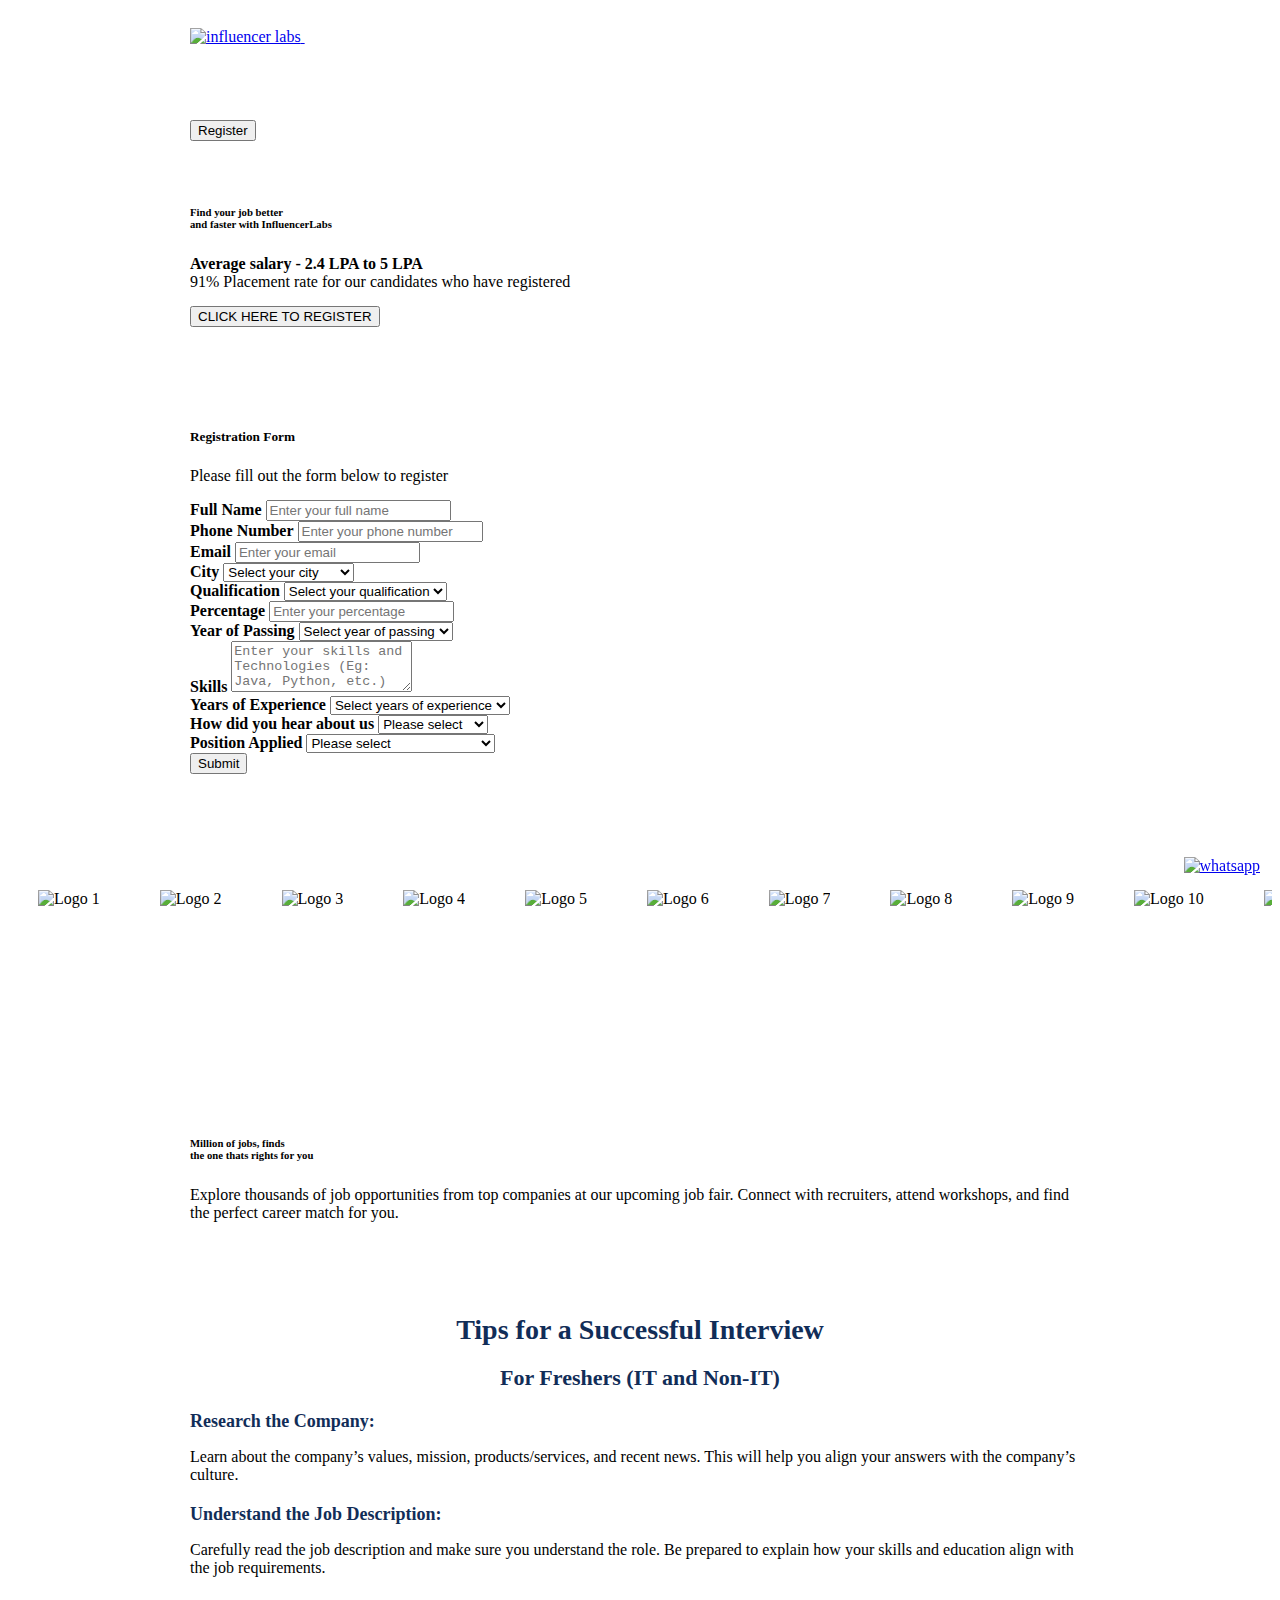
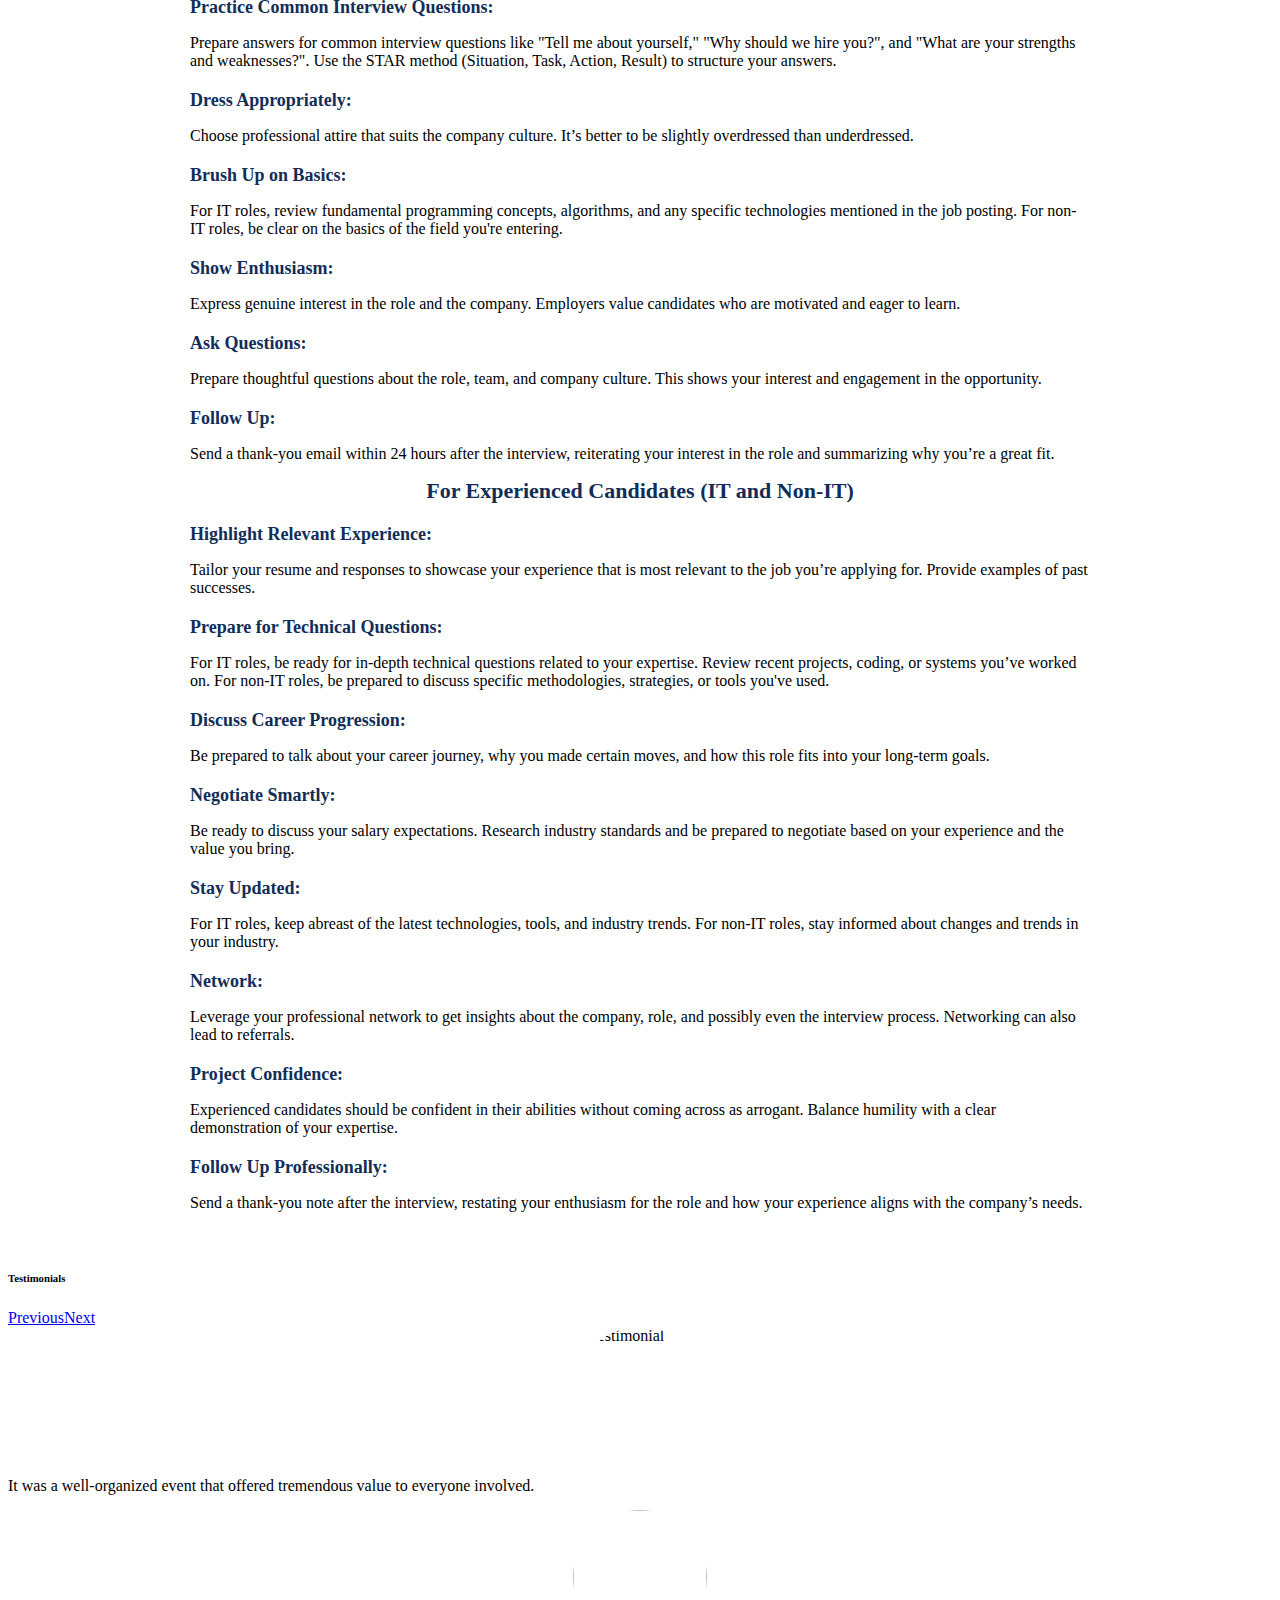
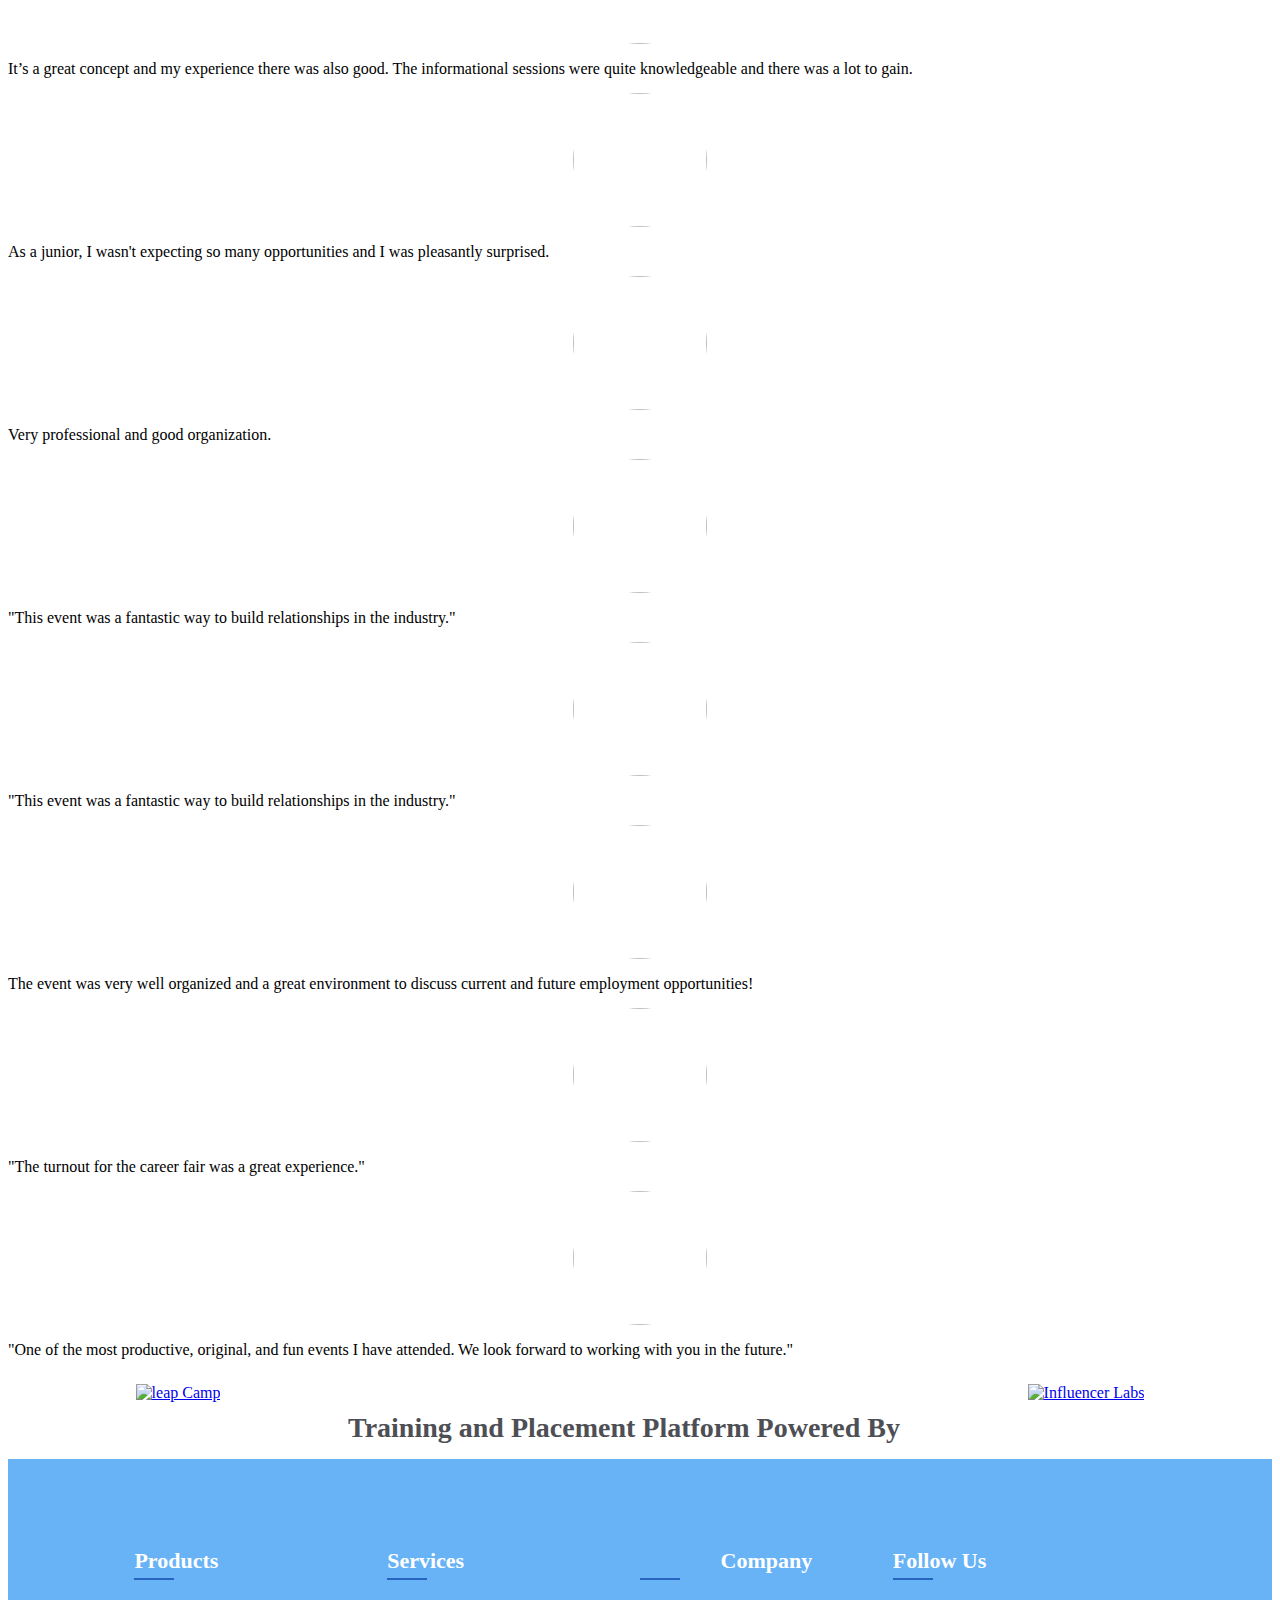
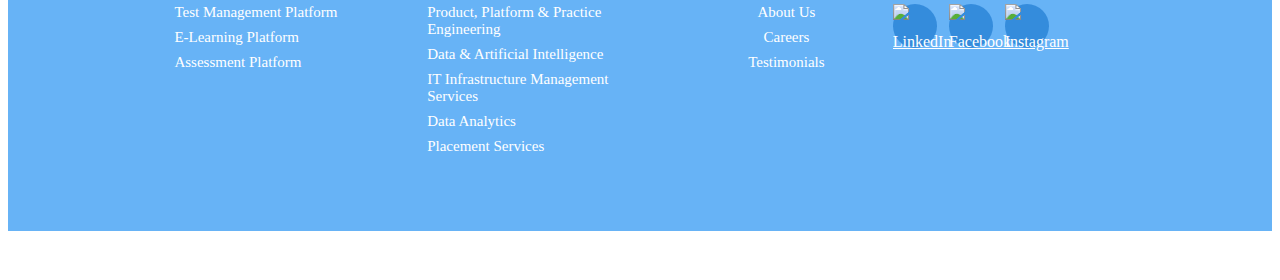
==== public/index.html @ f3514b25 "third" ====
<!DOCTYPE html>
<html lang="en-US" dir="ltr">

<head>
  <meta charset="utf-8">
  <meta http-equiv="X-UA-Compatible" content="IE=edge">
  <meta name="viewport" content="width=device-width, initial-scale=1">


  <!-- ===============================================-->
  <!--    Document Title-->
  <!-- ===============================================-->
  <title>Jobs-Recruitment | Jobs-Search | Job-Vacancies | Bangalore | Karnataka | Hyderabad | Chennai | Kerala | India | IT & Non IT jobs | Freshers | Experience | C2H | Contract | Full time | Permanent | Government</title>


  
  <!--    Favicons-->
  <!-- ===============================================-->
  <link rel="apple-touch-icon" sizes="180x180" href="assets/img/IL.png">
  <link rel="icon" type="image/png" sizes="32x32" href="assets/img/IL.png">
  <link rel="icon" type="image/png" sizes="16x16" href="assets/img/IL.png">
  <link rel="shortcut icon" type="image/x-icon" href="assets/img/IL.png">
  <link rel="manifest" href="assets/img/favicons/manifest.json">
  <meta name="msapplication-TileImage" content="assets/img/favicons/mstile-150x150.png">
  <meta name="theme-color" content="#ffffff">


  
  <!--    Stylesheets-->
  <!-- ===============================================-->
  <link href="assets/css/theme.css" rel="stylesheet" />

  <style>
    .logo-small {
      height: 40px;
      max-width: 100%;
      object-fit: contain;
      text-align: center;
      align-items: center;

    }

    .logo-large {
      height: 70px;
      max-width: 100%;
      object-fit: contain;

    }

    .sticky-top {
      position: sticky;
      top: 0;
      z-index: 1020;
      background-color: #fff;
      /* or any color that matches your design */
      /* box-shadow: 0 2px 4px rgba(0, 0, 0, .1); */
      /* optional: adds a subtle shadow */
    }

    /* Optional: Add a transition for smooth color change on scroll */
    .sticky-top.scrolled {
      background-color: white;
      /* slightly transparent white */
      transition: background-color 200ms linear;
    }

    h1 {
      color: #112d58;
      font-size: 28px;
      font-weight: bold;
    }

    h3 {
      color: #112d58;
      font-size: 18px;
      font-weight: bold;
      margin-top: 20px;
      margin-bottom: 10px;
    }

    p {
      margin-bottom: 15px;
    }

    .container {
      max-width: 900px;
      margin: 0 auto;
      padding: 20px;
    }

    .form-label {
      font-weight: bold;
    }

    .card-span-img {
      width: 134px;
      height: 134px;
      overflow: hidden;
      border-radius: 50%;
      margin: 0 auto;
    }

    .testimonial-img {
      width: 100%;
      height: 100%;
      object-fit: cover;
    }

    /* CLIENT LOGO*/
  
.clientLogo-container {
  overflow: hidden;
  white-space: nowrap;
  width: 100%;
  background-color: #fff;
  display: flex;
  align-items: center;
  text-align: center;
  position: relative;
}

.clientLogo-wrapper {
  display: flex;
  width: auto;
  animation: scroll 100s linear infinite;
}

.clientLogo {
  display: flex;
  align-items: center;
  justify-content: center;
  padding: 30px;
  flex-shrink: 0;
  height: 150px; /* Set a fixed height for all logo containers */
}

.clientLogo img {
  max-width: 150px;
  max-height: 100px; /* Limit the height of the logo images */
  width: auto;
  height: auto;
  object-fit: contain; /* Ensure the entire logo is visible without distortion */
}

@keyframes scroll {
  from {
    transform: translateX(0%);
  }
  to {
    transform: translateX(-100%);
  }
}


  .card-span-img {
    height: 134px;
    width: 134px;
    overflow: hidden;
  }

    .card-span-img img {
      width: 100%;
      height: 100%;
      object-fit: cover;
    }
    footer {
  display: flex;
  flex-wrap: wrap;
  margin-top: auto;
  background-color: #67b3f6;
  padding: 60px 10%;
}

ul {
  list-style: none;
}

.footer-col {
  width: 25%;
}

.footer-col h4 {
  position: relative;
  margin-bottom: 30px;
  font-weight: 500px;
  font-size: 22px;
  color: white;
  text-transform: capitalize;
}

.footer-col h4::before {
  content: "";
  position: absolute;
  left: 0;
  bottom: -6px;
  background-color: #2764c0;
  height: 2px;
  width: 40px;
}

ul li:not(:last-child) {
  margin-bottom: 8px;
}

ul li a {
  display: block;
  font-size: 15px;
  text-transform: capitalize;
  color: white;
  text-decoration: none;
  transition: 0.4s;
}

ul li {
  display: block;
  font-size: 15px;
  text-transform: capitalize;
  color: white;
  text-decoration: none;
  transition: 0.4s;
}

ul li a:hover {
  color: white;
  padding-left: 2px;
}

.links a {
  display: inline-block;
  height: 44px;
  width: 44px;
  color: white;
  background-color: rgba(40, 130, 214, 0.8);
  margin: 0 8px 8px 0;
  text-align: center;
  line-height: 44px;
  border-radius: 50%;
  transition: 0.4s;
}

.links a:hover {
  color: #4d4f55;
  background-color: white;
}

@media (max-width: 740px) {
  .footer-col {
    width: 50%;
    margin-bottom: 30px;
    text-align: center;
  }

  .footer-col h4::before {
    all: unset;
  }
}

@media (max-width: 555px) {
  .footer-col {
    width: 100%;
  }
}

.logimg {
  display: flex;
  justify-content: space-evenly;
  flex-wrap: wrap;
  background-color: #ffffff;
  padding-top: 10px;
  padding-bottom: 0px;
  margin: 0px;
}
.logimg p {
  font-size: 28px;
  color: #4d4f55;
  font-family: "Dancing Script", cursive;
  font-weight: 700;
  flex-shrink: 3;
}
.copyrig {
  text-align: center;
  background-color: #67b3f6;
  margin-bottom: 0px;
}
    .wasapp {
      position: fixed;
      bottom: 25px;
      right: 20px;
      cursor: pointer;

    }

    @keyframes scroll {
      from {
        transform: translateX(10%);
      }

      to {
        transform: translateX(-100%);
      }
    }

    @media (max-width: 767.98px) {
      .logo-small {
        height: 30px;
        /* Smaller size for mobile devices */
      }
    }

    @media (min-width: 768px) {
      /* .logo-small {
        margin-top: 37px;
        margin-left: 60px;
        Apply margin only on larger screens
      } */
    }

    @media (max-width: 991.98px) {
      .navbar-collapse {
        margin-top: 1rem;
      }

      .navbar-nav {
        margin-bottom: 1rem;
      }
    }

    .navbar-toggler {
      border: none;
      padding: 0;
    }

    .navbar-toggler:focus {
      box-shadow: none;
    }

    @media all and (max-width: 500px) {
  .logimg p {
    text-align:center;
  }
}
  </style>

</head>


<body>

  <!-- ===============================================-->
  <!--    Main Content-->
  <!-- ===============================================-->
  <main class="main" id="top">
    <!-- <nav class="navbar navbar-expand-lg navbar-light fixed-top py-3 backdrop" data-navbar-on-scroll="data-navbar-on-scroll">
        <div class="container">
          <a class="navbar-brand d-flex align-items-center" href="#">
            <img src="assets/img/logo-removebg-preview.png" alt="influencer labs" class="logo-small me-2">
            <img src="assets/img/logo-dark.png" alt="JOBEST" class="logo-large d-none d-md-inline">
          </a>
        </div>
        
        <style>
          .logo-small {
            height: 70px;
            max-width: 100%;
            object-fit: contain;
          }
          
          .logo-large {
            height: 70px;
            max-width: 100%;
            object-fit: contain;
          }
        
          @media (max-width: 767.98px) {
            .logo-small {
              height: 45px; /* Smaller size for mobile devices */
            }
          }
        
          @media (min-width: 768px) {
            .logo-small {
              margin-top: 37px; /* Apply margin only on larger screens */
            }
          }
        </style>
          <button class="navbar-toggler collapsed" type="button" data-bs-toggle="collapse" data-bs-target="#navbarSupportedContent" aria-controls="navbarSupportedContent" aria-expanded="false" aria-label="Toggle navigation"><span class="navbar-toggler-icon"></span></button>
          <div class="collapse navbar-collapse border-top border-lg-0 mt-4 mt-lg-0" id="navbarSupportedContent">
            <ul class="navbar-nav ms-auto pt-2 pt-lg-0">
              <li class="nav-item px-2"><a class="nav-link fw-medium active" aria-current="page" href="#top">Home</a></li>
              <li class="nav-item px-2"><a class="nav-link fw-medium" href="#features">Jobs</a></li>
              <li class="nav-item px-2"><a class="nav-link fw-medium" href="#pricing">Career tips</a></li>
            </ul>
            <form class="ps-lg-5">
              <button class="btn btn-lg btn-primary rounded-pill bg-gradient order-0" type="button" onclick="document.getElementById('register').scrollIntoView({behavior: 'smooth'})">Register</button>
            </form>
          </div>
        </div>
      </nav> -->

    <!-- <nav class="navbar navbar-expand-lg navbar-light sticky-top">
      <a class="navbar-brand d-flex align-items-center" href="#"></a>
      <img src="assets/img/logo-removebg-preview.png" alt="influencer labs" class="logo-small ">

      <button class="navbar-toggler" type="button" data-bs-toggle="collapse" data-bs-target="#navbarSupportedContent"
        aria-controls="navbarSupportedContent" aria-expanded="false" aria-label="Toggle navigation">
        <span class="navbar-toggler-icon"></span>
      </button>
      <div class="collapse navbar-collapse" id="navbarSupportedContent">
        <ul class="navbar-nav ms-auto mb-2 mb-lg-0">
          <li class="nav-item"><a class="nav-link fw-medium active" aria-current="page" href="#top">Home</a></li>
          <li class="nav-item"><a class="nav-link fw-medium" href="#interviewtips">Interview tips</a></li>
        </ul>
        <form class="d-flex">
          <button class="btn btn-primary rounded-pill bg-gradient" type="button"
            onclick="document.getElementById('register').scrollIntoView({behavior: 'smooth'})">Register</button>
        </form>
      </div>

    </nav> -->

    <nav class="navbar navbar-expand-lg navbar-light fixed-top py-3 backdrop"
      data-navbar-on-scroll="data-navbar-on-scroll">
      <div class="container">
        <a class="navbar-brand d-flex align-items-center fw-bolder fs-2 fst-italic" href="#">
          <img src="assets/img/logo-removebg-preview.png" alt="influencer labs" class="logo-small ">
        </a>
        <button class="navbar-toggler collapsed" type="button" data-bs-toggle="collapse"
          data-bs-target="#navbarSupportedContent" aria-controls="navbarSupportedContent" aria-expanded="false"
          aria-label="Toggle navigation"><span class="navbar-toggler-icon"></span></button>
        <div class="collapse navbar-collapse border-top border-lg-0 mt-4 mt-lg-0" id="navbarSupportedContent">
          <ul class="navbar-nav ms-auto pt-2 pt-lg-0">
            <li class="nav-item px-2"><a class="nav-link fw-medium active" style="padding-right: 40px;"
                aria-current="page" href="#top">Home</a></li>
            <!-- <li class="nav-item px-2"><a class="nav-link fw-medium" href="#features">Jobs</a></li> -->
            <li class="nav-item px-2"><a class="nav-link fw-medium" style="padding-right: 40px;"
                href="#interviewtips">Interview tips</a></li>
          </ul>
          <form class="d-flex">
            <button class="btn btn-primary rounded-pill bg-gradient" type="button"
              onclick="document.getElementById('register').scrollIntoView({behavior: 'smooth'})">Register</button>
          </form>
        </div>
      </div>
    </nav>




    <script>
      window.addEventListener('scroll', function () {
        var navbar = document.querySelector('.sticky-top');
        if (window.scrollY > 50) {
          navbar.classList.add('scrolled');
        } else {
          navbar.classList.remove('scrolled');
        }
      });
    </script>

    <section class="py-0" id="home">
      <div class="bg-holder d-none d-sm-block"
        style="background-image:url(assets/img/illustrations/hero-bg.png);background-position:right top;background-size:contain;">
      </div>
      <!--/.bg-holder-->

      <div class="bg-holder d-sm-none"
        style="background-image:url(assets/img/illustrations/hero-bg.png);background-position:right top;background-size:contain;">
      </div>
      <!--/.bg-holder-->

      <div class="container">
        <div class="row align-items-center min-vh-75 min-vh-md-100">
          <div class="col-md-7 col-lg-6 py-6 text-sm-start text-center">
            <h6 class="mt-6 mb-sm-4 display-2 fw-semi-bold lh-sm fs-4 fs-lg-6 fs-xxl-8">Find your job better <br
                class="d-block d-lg-none d-xl-block" />and faster with InfluencerLabs</h6>
            <!-- <p class="mb-4 fs-1">Average salary - 2.4 LPA to 5 LPA</p> -->
            <p class="mb-4 fs-1"><strong>Average salary - 2.4 LPA to 5 LPA</strong> <br> 91% Placement rate for our
              candidates who have registered</p>
            <button class="btn btn-primary rounded-pill bg-gradient" type="button"
              onclick="document.getElementById('register').scrollIntoView({behavior: 'smooth'})">CLICK HERE TO
              REGISTER</button>
            <!-- Search bar removed -->
          </div>
        </div>
      </div>
    </section>
    <!-- <section class="py-5">
      <div class="bg-holder"
        style="background-image:url(assets/img/illustrations/bg.png);background-position:left top;background-size:initial;margin-top:-180px;">
      </div>
      

      <div class="container">
        <div class="row flex-center">
          <div class="col-md-5 order-md-0 text-center text-md-start"><img class="img-fluid mb-4"
              src="assets/img/illustrations/passion.png" width="450" alt="" /></div>
          <div class="col-md-5 text-center text-md-start">
            <h6 class="fw-bold fs-2 fs-lg-3 display-3 lh-sm">Find your passion and<br />achieve success</h6>
            <p class="my-4 pe-xl-8"> find a job that suits your interests and talents. A high salary is not the top
              priority. Most importantly,You can work according to your heart's desire.</p>
          </div>
        </div>
      </div>
    </section> -->


    <!-- ============================================-->
    <!-- <section> begin ============================-->
    <section class="py-0">

      <div class="container">


        <!-- ============================================-->
        
        <!-- ============================================-->


      </div>
      <!-- end of .container-->

    </section>
    <!-- <section> close ============================-->
    <!-- ============================================-->


    <section id="register" class="py-5">
      <div class="container">
        <div class="row justify-content-center">
          <div class="col-md-9 col-lg-6 text-center mb-3">
            <h5 class="fw-bold fs-3 fs-lg-5 lh-sm mb-3">Registration Form</h5>
            <p class="mb-5">Please fill out the form below to register</p>
          </div>
        </div>
        <div class="row flex-center h-100">
          <div class="col-10 col-xl-9">
            <form name="submit-to-google-sheet" method="post" action="">
              <div class="mb-3">
                <label for="fullName" class="form-label">Full Name</label>
                <input type="text" class="form-control" id="fullName" name="fullName" placeholder="Enter your full name"
                  minlength="3" maxlength="25" required>
              </div>
              
              <div class="mb-3">
                <label for="phoneNumber" class="form-label">Phone Number</label>
                <input type="number" class="form-control" name="phoneNumber" id="phoneNumber"
                  placeholder="Enter your phone number" maxlength="10" required
                  oninput="javascript: if (this.value.length > this.maxLength) this.value = this.value.slice(0, this.maxLength);">
              </div>
              <div class="mb-3">
                <label for="email" class="form-label">Email</label>
                <input type="email" class="form-control" name="email" id="email" placeholder="Enter your email"
                  required>
                <div id="emailError" class="invalid-feedback"></div>
              </div>
              <!-- ... existing code ... -->

              <script>
                document.getElementById('email').addEventListener('input', function () {
                  const email = this.value;
                  const emailError = document.getElementById('emailError');
                  const emailRegex = /^[^\s@]+@[^\s@]+\.[^\s@]+$/;

                  if (!emailRegex.test(email)) {
                    this.classList.add('is-invalid');
                    emailError.textContent = 'Please enter a valid email address (must contain @ and .)';
                  } else {
                    this.classList.remove('is-invalid');
                    this.classList.add('is-valid');
                    emailError.textContent = '';
                  }
                });
              </script>

              <div class="row mb-3">
  <div class="col-md-12 pb-3">
    <label for="city" class="form-label">City</label>
    <select class="form-select mb-2" name="city" id="city" required>
      <option value="">Select your city</option>
      <option value="mumbai">Mumbai</option>
      <option value="delhi">Delhi</option>
      <option value="bangalore">Bangalore</option>
      <option value="hyderabad">Hyderabad</option>
      <option value="ahmedabad">Ahmedabad</option>
      <option value="chennai">Chennai</option>
      <option value="kolkata">Kolkata</option>
      <option value="surat">Surat</option>
      <option value="pune">Pune</option>
      <option value="jaipur">Jaipur</option>
      <option value="lucknow">Lucknow</option>
      <option value="kanpur">Kanpur</option>
      <option value="nagpur">Nagpur</option>
      <option value="indore">Indore</option>
      <option value="thane">Thane</option>
      <option value="bhopal">Bhopal</option>
      <option value="visakhapatnam">Visakhapatnam</option>
      <option value="pimpri-chinchwad">Pimpri-Chinchwad</option>
      <option value="patna">Patna</option>
      <option value="vadodara">Vadodara</option>
      <option value="Others">Others</option>
    </select>
    <input type="text" class="form-control" id="cityOther" name="cityOther" placeholder="Please specify" style="display: none;">
  </div>
</div>

<div class="mb-3 pb-3">
  <label for="qualification" class="form-label">Qualification</label>
  <select class="form-select" name="qualification" id="qualification" required>
    <option value="">Select your qualification</option>
    <option value="highschool">High School</option>
    <option value="bachelor">Bachelor's Degree</option>
    <option value="master">Master's Degree</option>
    <option value="phd">Ph.D.</option>
  </select>
</div>
              <div class="mb-3">
                <label for="percentage" class="form-label">Percentage</label>
                <input type="number" class="form-control" name="percentage" id="percentage"
                  placeholder="Enter your percentage" maxlength="3" required
                  oninput="javascript: if (this.value.length > this.maxLength) this.value = this.value.slice(0, this.maxLength);">
              </div>
              <script>
                document.getElementById('percentage').addEventListener('input', function () {
                  let value = parseFloat(this.value);
                  if (value > 100) {
                    this.value = 100;
                  } else if (value < 0) {
                    this.value = 0;
                  }
                });
              </script>

              <div class="mb-3">
                <label for="yearOfPassing" class="form-label">Year of
                  Passing</label>
                <select class="form-select" name="yearOfPassing" id="yearOfPassing" required>
                  <option value="">Select year of passing</option>
                  <!-- You can populate this dynamically with JavaScript -->
                  <option value="2021">2025</option>
                  <option value="2021">2024</option>
                  <option value="2023">2023</option>
                  <option value="2022">2022</option>
                  <option value="2021">2020</option>
                  <option value="2021">2019</option>
                  <option value="2021">2018</option>
                  <option value="2021">2017</option>
                  <option value="2021">2016</option>
                  <option value="2021">2015</option>
                  <!-- Add more years as needed -->
                </select>
              </div>
              <div class="mb-3">
                <label for="skills" class="form-label">Skills</label>
                <textarea class="form-control" name="skills" id="skills" rows="3"
                  placeholder="Enter your skills and Technologies (Eg: Java, Python, etc.)" required></textarea>
              </div>
              <div class="mb-3">
                <label for="experience" class="form-label">Years of Experience</label>
                <select class="form-select" name="experience" id="experience" required>
                  <option value="">Select years of experience</option>
                  <option value="0-1">0-1 years</option>
                  <option value="1-3">1-3 years</option>
                  <option value="3-5">3-5 years</option>
                  <option value="5+">5+ years</option>
                  <option value="Others">Others</option>
                </select>
                <input type="text" class="form-control mt-2" id="experienceOther" name="experienceOther" placeholder="Please specify" style="display: none;">
              </div>

              <div class="mb-3">
                <label for="Events" class="form-label">How did you hear about us</label>
                <select class="form-select" name="Events" id="Events" required>
                  <option value="select">Please select</option>
                  <option value="Google">Google</option>
                  <option value="Facebook">Facebook</option>
                  <option value="LinkedIn">LinkedIn</option>
                  <option value="Instagram">Instagram</option>
                  <option value="Friends/Family">Friends/Family</option>
                  <option value="Others">Others</option>
                </select>
                <input type="text" class="form-control mt-2" id="EventsOther" name="EventsOther" placeholder="Please specify" style="display: none;">
              </div>

              <div class="mb-3">
                <label for="Position" class="form-label">Position Applied</label>
                <select class="form-select" name="Position" id="Position" required>
                  <option value="select">Please select</option>
                  <option value="MarketingSpecialist">Marketing Specialist</option>
                  <option value="SalesManager">Sales Manager</option>
                  <option value="Developer">Developer</option>
                  <option value="ProductManager">Product Manager</option>
                  <option value="DataAnalyst">Data Analyst</option>
                  <option value="HumanResources">Human Resources Manager</option>
                  <option value="FinancialAnalyst">Financial Analyst</option>
                  <option value="GraphicDesigner">Graphic Designer</option>
                  <option value="ProjectManager">Project Manager</option>
                  <option value="Others">Others</option>
                </select>
                <input type="text" class="form-control mt-2" id="PositionOther" name="PositionOther" placeholder="Please specify" style="display: none;">
              </div>

              <div class="text-center">
                <button type="submit" name="submit" id="submit" class="btn btn-primary">Submit</button>
                <input type="text" class="form-control mt-2" id="PositionOther" name="PositionOther" placeholder="Please specify" style="display: none;">
              </div>
            </form>

            <span id="msg"></span>


          </div>
        </div>
      </div>
    </section>

    <script>
      function handleOtherOption(selectId, inputId) {
    const select = document.getElementById(selectId);
    const input = document.getElementById(inputId);

    select.addEventListener('change', function() {
      if (this.value === 'Others') {
        input.style.display = 'block';
        input.required = true;
        this.name = selectId + 'Select';
      } else {
        input.style.display = 'none';
        input.required = false;
        this.name = selectId;
      }
    });
  }

  handleOtherOption('experience', 'experienceOther');
  handleOtherOption('Events', 'EventsOther');
  handleOtherOption('Position', 'PositionOther');
  handleOtherOption('city', 'cityOther');

      const scriptURL = 'https://script.google.com/macros/s/AKfycbxjlfg62Yr2YvBmXPdK2bT_8_Qq-V-LAnbLq6L2eo3aO_YGSAqL71sBekR1TsA3iPg6/exec';
      const form = document.forms['submit-to-google-sheet']
      const msg = document.getElementById("msg")

      form.addEventListener('submit', e => {
        e.preventDefault()
        fetch(scriptURL, { method: 'POST', body: new FormData(form) })
          .then(response => {
            msg.innerHTML = "Thank you for submitting the form. We will get back to you soon."
            setTimeout(function () {
              msg.innerHTML = ""
            }, 3000)

            form.reset()
          })
          .catch(error => console.error('Error!', error.message))

      })

    </script>

    <!-- ============================================-->
    <!-- <section> begin ============================-->
    <!-- <section class="py-8"> -->

      <!-- CLIENT LOGO START -->

      <div class="clientLogo-container">
        <div class="clientLogo-wrapper">
          <!-- Original set of logos -->
          <div class="clientLogo"><img src="assets/img/logos/Alchemy.png" alt="Logo 1" /></div>
          <div class="clientLogo"><img src="assets/img/logos/Amway.jpg" alt="Logo 2" /></div>
          <div class="clientLogo"><img src="assets/img/logos/Anakage.png" alt="Logo 3" /></div>
          <div class="clientLogo"><img src="assets/img/logos/BMC.png" alt="Logo 4" /></div>
          <div class="clientLogo"><img src="assets/img/logos/Collabera.png" alt="Logo 5" /></div>
          <div class="clientLogo"><img src="assets/img/logos/Dassault.png" alt="Logo 6" /></div>
          <div class="clientLogo" ><img src="assets/img/logos/Divum.png" alt="Logo 7" /></div>
          <div class="clientLogo"><img src="assets/img/logos/essae.jpg" alt="Logo 8" /></div>
          <div class="clientLogo"><img src="assets/img/logos/GS.png" alt="Logo 9" /></div>
          <div class="clientLogo"><img src="assets/img/logos/Gyansys.jpg" alt="Logo 10" /></div>
          <div class="clientLogo" style="margin-bottom:70px;"><img src="assets/img/logos/HCL.png" alt="Logo 11" /></div>
          <div class="clientLogo"><img src="assets/img/logos/HSI.png" alt="Logo 12" /></div>
          <div class="clientLogo"><img src="assets/img/logos/IBM Blue.png" alt="Logo 13" /></div>
          <div class="clientLogo"><img src="assets/img/logos/ICICI.png" alt="Logo 14" /></div>
          <div class="clientLogo"><img src="assets/img/logos/Innocito.png" alt="Logo 15" /></div>
          <div class="clientLogo"><img src="assets/img/logos/ksdc.png" alt="Logo 16" /></div>
          <div class="clientLogo"><img src="assets/img/logos/Manipal.png" alt="Logo 17" /></div>
          <div class="clientLogo"><img src="assets/img/logos/Microsoft Cloud Solution Provider.png" alt="Logo 18" /></div>
          <div class="clientLogo"><img src="assets/img/logos/MPHASIS.png" alt="Logo 19" /></div>
          <div class="clientLogo"><img src="assets/img/logos/Nivasoft.png" alt="Logo 20" /></div>
          <div class="clientLogo"><img src="assets/img/logos/petcare.jpeg" alt="Logo 21" /></div>
          <div class="clientLogo"><img src="assets/img/logos/Quess.png" alt="Logo 22" /></div>
          <div class="clientLogo"><img src="assets/img/logos/RedHat Linux.png" alt="Logo 23" /></div>
          <div class="clientLogo"><img src="assets/img/logos/redington.jpg" alt="Logo 24" /></div>
          <div class="clientLogo"><img src="assets/img/logos/Salesforce.jpg" alt="Logo 25" /></div>
          <div class="clientLogo"><img src="assets/img/logos/Shell.png" alt="Logo 26" /></div>
          <div class="clientLogo"><img src="assets/img/logos/Sumadhura.png" alt="Logo 27" /></div>
          <div class="clientLogo"><img src="assets/img/logos/Tangensys.png" alt="Logo 28" /></div>
          <div class="clientLogo"><img src="assets/img/logos/TechM.png" alt="Logo 29" /></div>
          <div class="clientLogo"><img src="assets/img/logos/Terrenos.png" alt="Logo 29" /></div>
          <div class="clientLogo"><img src="assets/img/logos/Amazon 2024 New.png" alt="Logo 30" /></div>
          <div class="clientLogo"><img src="assets/img/logos/Oracle.jpg" alt="Logo 31" /></div>
          <!-- Duplicate the set of logos -->
          <div class="clientLogo" ><img src="assets/img/logos/Divum.png" alt="Logo 7" /></div>
          <div class="clientLogo"><img src="assets/img/logos/essae.jpg" alt="Logo 8" /></div>
          <div class="clientLogo"><img src="assets/img/logos/GS.png" alt="Logo 9" /></div>
          <div class="clientLogo"><img src="assets/img/logos/Gyansys.jpg" alt="Logo 10" /></div>
          <div class="clientLogo"><img src="assets/img/logos/HCL.png" alt="Logo 11" /></div>
          <div class="clientLogo"><img src="assets/img/logos/HSI.png" alt="Logo 12" /></div>
          <div class="clientLogo"><img src="assets/img/logos/IBM Blue.png" alt="Logo 13" /></div>
          <div class="clientLogo"><img src="assets/img/logos/ICICI.png" alt="Logo 14" /></div>
          <div class="clientLogo"><img src="assets/img/logos/Innocito.png" alt="Logo 15" /></div>
          <div class="clientLogo"><img src="assets/img/logos/ksdc.png" alt="Logo 16" /></div>
          <div class="clientLogo"><img src="assets/img/logos/Manipal.png" alt="Logo 17" /></div>
          <div class="clientLogo"><img src="assets/img/logos/Microsoft Cloud Solution Provider.png" alt="Logo 18" /></div>
          <div class="clientLogo"><img src="assets/img/logos/MPHASIS.png" alt="Logo 19" /></div>
          <div class="clientLogo"><img src="assets/img/logos/Nivasoft.png" alt="Logo 20" /></div>
          <div class="clientLogo"><img src="assets/img/logos/petcare.jpeg" alt="Logo 21" /></div>
          <div class="clientLogo"><img src="assets/img/logos/Quess.png" alt="Logo 22" /></div>
          <div class="clientLogo"><img src="assets/img/logos/RedHat Linux.png" alt="Logo 23" /></div>
          <div class="clientLogo"><img src="assets/img/logos/redington.jpg" alt="Logo 24" /></div>
          <div class="clientLogo"><img src="assets/img/logos/Salesforce.jpg" alt="Logo 25" /></div>
          <div class="clientLogo"><img src="assets/img/logos/Shell.png" alt="Logo 26" /></div>
          <div class="clientLogo"><img src="assets/img/logos/Sumadhura.png" alt="Logo 27" /></div>
          <div class="clientLogo"><img src="assets/img/logos/Tangensys.png" alt="Logo 28" /></div>
          <div class="clientLogo"><img src="assets/img/logos/TechM.png" alt="Logo 29" /></div>
          <div class="clientLogo"><img src="assets/img/logos/Terrenos.png" alt="Logo 29" /></div>
          <div class="clientLogo"><img src="assets/img/logos/Amazon 2024 New.png" alt="Logo 30" /></div>
          <div class="clientLogo"><img src="assets/img/logos/Oracle.jpg" alt="Logo 31" /></div>
          <div class="clientLogo"><img src="assets/img/logos/feane.PNG" alt="Logo 32" /></div>
        </div>
      </div>
  
      <!-- CLIENT LOGO END -->


    <!-- </section> -->
    <!-- <section> close ============================-->
    <!-- ============================================-->
    <!-- <section> begin ============================-->
      <section class="py-8">

        <div class="container">
          <div class="row flex-center">
            <div class="col-md-5 order-md-1 text-center text-md-end"><img class="img-fluid mb-4"
                src="assets/img/illustrations/jobs.png" width="450" alt="" /></div>
            <div class="col-md-5 text-center text-md-start">
              <h6 class="fw-bold fs-2 fs-lg-3 display-3 lh-sm">Million of jobs, finds <br> the one thats rights for
                you</h6>
              <p class="my-4 pe-xl-8">Explore thousands of job opportunities from top companies at our upcoming job
                fair. Connect with recruiters, attend workshops, and find the perfect career match for you.</p>
            </div>
          </div>
        </div>
        <!-- end of .container-->

      </section>
      <!-- <section> close ============================-->

    <section class="py-0"><img class="w-100" src="assets/img/illustrations/come-on-join.png" alt="" />
      <!-- <div class="container">
          <div class="row align-items-center">
            <div class="col-12 text-center">
              <h6 class="fw-bold fs-3 fs-lg-5 lh-sm">Come on, join with us !</h6>
              <p>Create an account and refer your friend </p>
            </div>
          </div>
        </div> -->
      <div id="interviewtips" class="container">
        <h1 class="mb-4" style="text-align: center;">Tips for a Successful Interview</h1>

        <h1 style=" font-size: 22px; text-align: center;">
          For Freshers (IT and Non-IT)
        </h1>

        <div class="row">
          <div class="col-md-6">
            <h3>Research the Company:</h3>
            <p>Learn about the company’s values, mission, products/services, and recent news. This will help you align
              your answers with the company’s culture.</p>

            <h3>Understand the Job Description:</h3>
            <p>Carefully read the job description and make sure you understand the role. Be prepared to explain how your
              skills and education align with the job requirements.</p>

            <h3>Practice Common Interview Questions:</h3>
            <p>Prepare answers for common interview questions like "Tell me about yourself," "Why should we hire you?",
              and "What are your strengths and weaknesses?". Use the STAR method (Situation, Task, Action, Result) to
              structure your answers.</p>

            <h3>Dress Appropriately:</h3>
            <p>Choose professional attire that suits the company culture. It’s better to be slightly overdressed than
              underdressed.</p>


          </div>
          <div class="col-md-6">
            <h3>Brush Up on Basics:</h3>
            <p>For IT roles, review fundamental programming concepts, algorithms, and any specific technologies
              mentioned in the job posting. For non-IT roles, be clear on the basics of the field you're entering.</p>

            <h3>Show Enthusiasm:</h3>
            <p>Express genuine interest in the role and the company. Employers value candidates who are motivated and
              eager to learn.</p>


            <h3>Ask Questions:</h3>
            <p>Prepare thoughtful questions about the role, team, and company culture. This shows your interest and
              engagement in the opportunity.</p>

            <h3>Follow Up:</h3>
            <p>Send a thank-you email within 24 hours after the interview, reiterating your interest in the role and
              summarizing why you’re a great fit.</p>

          </div>
        </div>

        <!-- <div class="container"> -->

        <h1 style=" font-size: 22px; text-align: center;">
          For Experienced Candidates (IT and Non-IT)
        </h1>

        <div class="row">
          <div class="col-md-6">
            <h3>Highlight Relevant Experience:</h3>
            <p>Tailor your resume and responses to showcase your experience that is most relevant to the job you’re
              applying for. Provide examples of past successes.</p>

            <h3>Prepare for Technical Questions:</h3>
            <p>
              For IT roles, be ready for in-depth technical questions related to your expertise. Review recent
              projects, coding, or systems you’ve worked on. For non-IT roles, be prepared to discuss specific
              methodologies, strategies, or tools you've used.</p>

            <h3>Discuss Career Progression:</h3>
            <p>Be prepared to talk about your career journey, why you made certain moves, and how this role fits into
              your long-term goals.</p>

            <h3>Negotiate Smartly:</h3>
            <p>Be ready to discuss your salary expectations. Research industry standards and be prepared to negotiate
              based on your experience and the value you bring.</p>

          </div>
          <div class="col-md-6">
            <h3>Stay Updated:</h3>
            <p>For IT roles, keep abreast of the latest technologies, tools, and industry trends. For non-IT roles,
              stay informed about changes and trends in your industry.</p>

            <h3>Network:</h3>
            <p>Leverage your professional network to get insights about the company, role, and possibly even the
              interview process. Networking can also lead to referrals.</p>

            <h3>Project Confidence:</h3>
            <p>Experienced candidates should be confident in their abilities without coming across as arrogant.
              Balance humility with a clear demonstration of your expertise.</p>

            <h3>Follow Up Professionally:</h3>
            <p>Send a thank-you note after the interview, restating your enthusiasm for the role and how your
              experience aligns with the company’s needs.</p>
          </div>
        </div>

    </section>
    <section class="py-8">
      <div class="container-lg">
        <div class="row flex-center">
          <div class="col-md-11 col-lg-6 col-xl-4 col-xxl-5">
            <h6 class="fs-3 fs-lg-4 lh-sm">Testimonials</h6>
          </div>
          <div class="col-lg-4 position-relative mt-n5 mt-md-n4"><a
              class="carousel-control-prev carousel-icon z-index-2" href="#carouselExampleDark" role="button"
              data-bs-slide="prev"><span class="carousel-control-prev-icon" aria-hidden="true"></span><span
                class="visually-hidden">Previous</span></a><a class="carousel-control-next carousel-icon z-index-2"
              href="#carouselExampleDark" role="button" data-bs-slide="next"><span class="carousel-control-next-icon"
                aria-hidden="true"></span><span class="visually-hidden">Next</span></a></div>
        </div>
        <div class="row flex-center">
          <div class="col-xl-10 px-0">
            <div class="carousel slide pt-6" id="carouselExampleDark" data-bs-ride="carousel">
              <div class="carousel-inner">
                <div class="carousel-item active" data-bs-interval="10000">
                  <div class="row h-100 m-lg-7 mx-3 mt-6 mx-md-4 my-md-7">
                    <div class="col-md-4 mb-8 mb-md-0">
                      <div class="card card-span h-100 shadow-lg">
                        <div class="card-span-img">
                          <img src="assets/img/testimonials/testimonial01.png" alt="Testimonial"
                            class="testimonial-img" />
                        </div>
                        <div class="card-body d-flex flex-column flex-center py-6">
                          <div class="my-4">
                            <ul class="list-unstyled list-inline">
                              <li class="list-inline-item me-0">
                                <!-- <svg class="bi bi-star-fill" xmlns="http://www.w3.org/2000/svg" width="28" height="26"
                                  fill="#FF974D" viewBox="0 0 16 16">
                                  <path
                                    d="M3.612 15.443c-.386.198-.824-.149-.746-.592l.83-4.73L.173 6.765c-.329-.314-.158-.888.283-.95l4.898-.696L7.538.792c.197-.39.73-.39.927 0l2.184 4.327 4.898.696c.441.062.612.636.283.95l-3.523 3.356.83 4.73c.078.443-.36.79-.746.592L8 13.187l-4.389 2.256z">
                                  </path>
                                </svg> -->
                              </li>
                              <li class="list-inline-item me-0">
                                <!-- <svg class="bi bi-star-fill" xmlns="http://www.w3.org/2000/svg" width="28" height="26"
                                  fill="#FF974D" viewBox="0 0 16 16">
                                  <path
                                    d="M3.612 15.443c-.386.198-.824-.149-.746-.592l.83-4.73L.173 6.765c-.329-.314-.158-.888.283-.95l4.898-.696L7.538.792c.197-.39.73-.39.927 0l2.184 4.327 4.898.696c.441.062.612.636.283.95l-3.523 3.356.83 4.73c.078.443-.36.79-.746.592L8 13.187l-4.389 2.256z">
                                  </path>
                                </svg> -->
                              </li>
                              <li class="list-inline-item me-0">
                                <!-- <svg class="bi bi-star-fill" xmlns="http://www.w3.org/2000/svg" width="28" height="26"
                                  fill="#FF974D" viewBox="0 0 16 16">
                                  <path
                                    d="M3.612 15.443c-.386.198-.824-.149-.746-.592l.83-4.73L.173 6.765c-.329-.314-.158-.888.283-.95l4.898-.696L7.538.792c.197-.39.73-.39.927 0l2.184 4.327 4.898.696c.441.062.612.636.283.95l-3.523 3.356.83 4.73c.078.443-.36.79-.746.592L8 13.187l-4.389 2.256z">
                                  </path>
                                </svg> -->
                              </li>
                              <li class="list-inline-item me-0">
                                <!-- <svg class="bi bi-star-fill" xmlns="http://www.w3.org/2000/svg" width="28" height="26"
                                  fill="#FF974D" viewBox="0 0 16 16">
                                  <path
                                    d="M3.612 15.443c-.386.198-.824-.149-.746-.592l.83-4.73L.173 6.765c-.329-.314-.158-.888.283-.95l4.898-.696L7.538.792c.197-.39.73-.39.927 0l2.184 4.327 4.898.696c.441.062.612.636.283.95l-3.523 3.356.83 4.73c.078.443-.36.79-.746.592L8 13.187l-4.389 2.256z">
                                  </path>
                                </svg> -->
                              </li>
                              <li class="list-inline-item me-0">
                                <!-- <svg class="bi bi-star-fill" xmlns="http://www.w3.org/2000/svg" width="28" height="26"
                                  fill="#FF974D" viewBox="0 0 16 16">
                                  <path
                                    d="M3.612 15.443c-.386.198-.824-.149-.746-.592l.83-4.73L.173 6.765c-.329-.314-.158-.888.283-.95l4.898-.696L7.538.792c.197-.39.73-.39.927 0l2.184 4.327 4.898.696c.441.062.612.636.283.95l-3.523 3.356.83 4.73c.078.443-.36.79-.746.592L8 13.187l-4.389 2.256z">
                                  </path>
                                </svg> -->
                              </li>
                            </ul>
                          </div>
                          <p class="card-text text-center text-1000 px-4">It was a well-organized event that offered
                            tremendous value to everyone involved.
                          </p>
                        </div>
                      </div>
                    </div>
                    <div class="col-md-4 mb-8 mb-md-0">
                      <div class="card card-span h-100 shadow-lg">
                        <div class="card-span-img"><img src="assets/img/testimonials/testimonial02.jpg" alt="" /></div>
                        <div class="card-body d-flex flex-column flex-center py-6">
                          <div class="my-4">
                            <ul class="list-unstyled list-inline">
                              <li class="list-inline-item me-0">
                                <!-- <svg class="bi bi-star-fill" xmlns="http://www.w3.org/2000/svg" width="28" height="26"
                                  fill="#FF974D" viewBox="0 0 16 16">
                                  <path
                                    d="M3.612 15.443c-.386.198-.824-.149-.746-.592l.83-4.73L.173 6.765c-.329-.314-.158-.888.283-.95l4.898-.696L7.538.792c.197-.39.73-.39.927 0l2.184 4.327 4.898.696c.441.062.612.636.283.95l-3.523 3.356.83 4.73c.078.443-.36.79-.746.592L8 13.187l-4.389 2.256z">
                                  </path>
                                </svg> -->
                              </li>
                              <li class="list-inline-item me-0">
                                <!-- <svg class="bi bi-star-fill" xmlns="http://www.w3.org/2000/svg" width="28" height="26"
                                  fill="#FF974D" viewBox="0 0 16 16">
                                  <path
                                    d="M3.612 15.443c-.386.198-.824-.149-.746-.592l.83-4.73L.173 6.765c-.329-.314-.158-.888.283-.95l4.898-.696L7.538.792c.197-.39.73-.39.927 0l2.184 4.327 4.898.696c.441.062.612.636.283.95l-3.523 3.356.83 4.73c.078.443-.36.79-.746.592L8 13.187l-4.389 2.256z">
                                  </path>
                                </svg> -->
                              </li>
                              <li class="list-inline-item me-0">
                                <!-- <svg class="bi bi-star-fill" xmlns="http://www.w3.org/2000/svg" width="28" height="26"
                                  fill="#FF974D" viewBox="0 0 16 16">
                                  <path
                                    d="M3.612 15.443c-.386.198-.824-.149-.746-.592l.83-4.73L.173 6.765c-.329-.314-.158-.888.283-.95l4.898-.696L7.538.792c.197-.39.73-.39.927 0l2.184 4.327 4.898.696c.441.062.612.636.283.95l-3.523 3.356.83 4.73c.078.443-.36.79-.746.592L8 13.187l-4.389 2.256z">
                                  </path>
                                </svg> -->
                              </li>
                              <li class="list-inline-item me-0">
                                <!-- <svg class="bi bi-star-fill" xmlns="http://www.w3.org/2000/svg" width="28" height="26"
                                  fill="#FF974D" viewBox="0 0 16 16">
                                  <path
                                    d="M3.612 15.443c-.386.198-.824-.149-.746-.592l.83-4.73L.173 6.765c-.329-.314-.158-.888.283-.95l4.898-.696L7.538.792c.197-.39.73-.39.927 0l2.184 4.327 4.898.696c.441.062.612.636.283.95l-3.523 3.356.83 4.73c.078.443-.36.79-.746.592L8 13.187l-4.389 2.256z">
                                  </path>
                                </svg> -->
                              </li>
                              <li class="list-inline-item me-0">
                                <!-- <svg class="bi bi-star-fill" xmlns="http://www.w3.org/2000/svg" width="28" height="26"
                                  fill="#FF974D" viewBox="0 0 16 16">
                                  <path
                                    d="M3.612 15.443c-.386.198-.824-.149-.746-.592l.83-4.73L.173 6.765c-.329-.314-.158-.888.283-.95l4.898-.696L7.538.792c.197-.39.73-.39.927 0l2.184 4.327 4.898.696c.441.062.612.636.283.95l-3.523 3.356.83 4.73c.078.443-.36.79-.746.592L8 13.187l-4.389 2.256z">
                                  </path>
                                </svg> -->
                              </li>
                            </ul>
                          </div>
                          <p class="card-text text-center text-1000 px-4">It’s a great concept and my experience there
                            was also good. The informational sessions were quite knowledgeable and there was a lot to
                            gain.</p>
                        </div>
                      </div>
                    </div>
                    <div class="col-md-4 mb-8 mb-md-0">
                      <div class="card card-span h-100 shadow-lg">
                        <div class="card-span-img"><img src="assets/img/testimonials/testimonial03.jpg" alt="" /></div>
                        <div class="card-body d-flex flex-column flex-center py-6">
                          <div class="my-4">
                            <ul class="list-unstyled list-inline">
                              <li class="list-inline-item me-0">
                                <!-- <svg class="bi bi-star-fill" xmlns="http://www.w3.org/2000/svg" width="28" height="26"
                                  fill="#FF974D" viewBox="0 0 16 16">
                                  <path
                                    d="M3.612 15.443c-.386.198-.824-.149-.746-.592l.83-4.73L.173 6.765c-.329-.314-.158-.888.283-.95l4.898-.696L7.538.792c.197-.39.73-.39.927 0l2.184 4.327 4.898.696c.441.062.612.636.283.95l-3.523 3.356.83 4.73c.078.443-.36.79-.746.592L8 13.187l-4.389 2.256z">
                                  </path>
                                </svg> -->
                              </li>
                              <li class="list-inline-item me-0">
                                <!-- <svg class="bi bi-star-fill" xmlns="http://www.w3.org/2000/svg" width="28" height="26"
                                  fill="#FF974D" viewBox="0 0 16 16">
                                  <path
                                    d="M3.612 15.443c-.386.198-.824-.149-.746-.592l.83-4.73L.173 6.765c-.329-.314-.158-.888.283-.95l4.898-.696L7.538.792c.197-.39.73-.39.927 0l2.184 4.327 4.898.696c.441.062.612.636.283.95l-3.523 3.356.83 4.73c.078.443-.36.79-.746.592L8 13.187l-4.389 2.256z">
                                  </path>
                                </svg> -->
                              </li>
                              <li class="list-inline-item me-0">
                                <!-- <svg class="bi bi-star-fill" xmlns="http://www.w3.org/2000/svg" width="28" height="26"
                                  fill="#FF974D" viewBox="0 0 16 16">
                                  <path
                                    d="M3.612 15.443c-.386.198-.824-.149-.746-.592l.83-4.73L.173 6.765c-.329-.314-.158-.888.283-.95l4.898-.696L7.538.792c.197-.39.73-.39.927 0l2.184 4.327 4.898.696c.441.062.612.636.283.95l-3.523 3.356.83 4.73c.078.443-.36.79-.746.592L8 13.187l-4.389 2.256z">
                                  </path>
                                </svg> -->
                              </li>
                              <li class="list-inline-item me-0">
                                <!-- <svg class="bi bi-star-fill" xmlns="http://www.w3.org/2000/svg" width="28" height="26"
                                  fill="#FF974D" viewBox="0 0 16 16">
                                  <path
                                    d="M3.612 15.443c-.386.198-.824-.149-.746-.592l.83-4.73L.173 6.765c-.329-.314-.158-.888.283-.95l4.898-.696L7.538.792c.197-.39.73-.39.927 0l2.184 4.327 4.898.696c.441.062.612.636.283.95l-3.523 3.356.83 4.73c.078.443-.36.79-.746.592L8 13.187l-4.389 2.256z">
                                  </path>
                                </svg> -->
                              </li>
                              <li class="list-inline-item me-0">
                                <!-- <svg class="bi bi-star-fill" xmlns="http://www.w3.org/2000/svg" width="28" height="26"
                                  fill="#FF974D" viewBox="0 0 16 16">
                                  <path
                                    d="M3.612 15.443c-.386.198-.824-.149-.746-.592l.83-4.73L.173 6.765c-.329-.314-.158-.888.283-.95l4.898-.696L7.538.792c.197-.39.73-.39.927 0l2.184 4.327 4.898.696c.441.062.612.636.283.95l-3.523 3.356.83 4.73c.078.443-.36.79-.746.592L8 13.187l-4.389 2.256z">
                                  </path>
                                </svg> -->
                              </li>
                            </ul>
                          </div>
                          <p class="card-text text-center text-1000 px-4">As a junior, I wasn't expecting so many
                            opportunities and I was pleasantly surprised.</p>
                        </div>
                      </div>
                    </div>
                  </div>
                </div>
                <div class="carousel-item" data-bs-interval="2000">
                  <div class="row h-100 m-lg-7 mx-3 mt-6 mx-md-4 my-md-7">
                    <div class="col-md-4 mb-8 mb-md-0">
                      <div class="card card-span h-100 shadow-lg">
                        <div class="card-span-img"><img src="assets/img/testimonials/testimonial04.jpg" alt="" /></div>
                        <div class="card-body d-flex flex-column flex-center py-6">
                          <div class="my-4">
                            <ul class="list-unstyled list-inline">
                              <li class="list-inline-item me-0">
                                <!-- <svg class="bi bi-star-fill" xmlns="http://www.w3.org/2000/svg" width="28" height="26"
                                  fill="#FF974D" viewBox="0 0 16 16">
                                  <path
                                    d="M3.612 15.443c-.386.198-.824-.149-.746-.592l.83-4.73L.173 6.765c-.329-.314-.158-.888.283-.95l4.898-.696L7.538.792c.197-.39.73-.39.927 0l2.184 4.327 4.898.696c.441.062.612.636.283.95l-3.523 3.356.83 4.73c.078.443-.36.79-.746.592L8 13.187l-4.389 2.256z">
                                  </path>
                                </svg> -->
                              </li>
                              <li class="list-inline-item me-0">
                                <!-- <svg class="bi bi-star-fill" xmlns="http://www.w3.org/2000/svg" width="28" height="26"
                                  fill="#FF974D" viewBox="0 0 16 16">
                                  <path
                                    d="M3.612 15.443c-.386.198-.824-.149-.746-.592l.83-4.73L.173 6.765c-.329-.314-.158-.888.283-.95l4.898-.696L7.538.792c.197-.39.73-.39.927 0l2.184 4.327 4.898.696c.441.062.612.636.283.95l-3.523 3.356.83 4.73c.078.443-.36.79-.746.592L8 13.187l-4.389 2.256z">
                                  </path>
                                </svg> -->
                              </li>
                              <li class="list-inline-item me-0">
                                <!-- <svg class="bi bi-star-fill" xmlns="http://www.w3.org/2000/svg" width="28" height="26"
                                  fill="#FF974D" viewBox="0 0 16 16">
                                  <path
                                    d="M3.612 15.443c-.386.198-.824-.149-.746-.592l.83-4.73L.173 6.765c-.329-.314-.158-.888.283-.95l4.898-.696L7.538.792c.197-.39.73-.39.927 0l2.184 4.327 4.898.696c.441.062.612.636.283.95l-3.523 3.356.83 4.73c.078.443-.36.79-.746.592L8 13.187l-4.389 2.256z">
                                  </path>
                                </svg> -->
                              </li>
                              <li class="list-inline-item me-0">
                                <!-- <svg class="bi bi-star-fill" xmlns="http://www.w3.org/2000/svg" width="28" height="26"
                                  fill="#FF974D" viewBox="0 0 16 16">
                                  <path
                                    d="M3.612 15.443c-.386.198-.824-.149-.746-.592l.83-4.73L.173 6.765c-.329-.314-.158-.888.283-.95l4.898-.696L7.538.792c.197-.39.73-.39.927 0l2.184 4.327 4.898.696c.441.062.612.636.283.95l-3.523 3.356.83 4.73c.078.443-.36.79-.746.592L8 13.187l-4.389 2.256z">
                                  </path>
                                </svg> -->
                              </li>
                              <li class="list-inline-item me-0">
                                <!-- <svg class="bi bi-star-fill" xmlns="http://www.w3.org/2000/svg" width="28" height="26"
                                  fill="#FF974D" viewBox="0 0 16 16">
                                  <path
                                    d="M3.612 15.443c-.386.198-.824-.149-.746-.592l.83-4.73L.173 6.765c-.329-.314-.158-.888.283-.95l4.898-.696L7.538.792c.197-.39.73-.39.927 0l2.184 4.327 4.898.696c.441.062.612.636.283.95l-3.523 3.356.83 4.73c.078.443-.36.79-.746.592L8 13.187l-4.389 2.256z">
                                  </path>
                                </svg> -->
                              </li>
                            </ul>
                          </div>
                          <p class="card-text text-center text-1000 px-4">Very professional and good organization.
                          </p>
                        </div>
                      </div>
                    </div>
                    <div class="col-md-4 mb-8 mb-md-0">
                      <div class="card card-span h-100 shadow-lg">
                        <div class="card-span-img"><img src="assets/img/testimonials/testimonial05.jpg" alt="" /></div>
                        <div class="card-body d-flex flex-column flex-center py-6">
                          <div class="my-4">
                            <ul class="list-unstyled list-inline">
                              <li class="list-inline-item me-0">
                                <!-- <svg class="bi bi-star-fill" xmlns="http://www.w3.org/2000/svg" width="28" height="26"
                                  fill="#FF974D" viewBox="0 0 16 16">
                                  <path
                                    d="M3.612 15.443c-.386.198-.824-.149-.746-.592l.83-4.73L.173 6.765c-.329-.314-.158-.888.283-.95l4.898-.696L7.538.792c.197-.39.73-.39.927 0l2.184 4.327 4.898.696c.441.062.612.636.283.95l-3.523 3.356.83 4.73c.078.443-.36.79-.746.592L8 13.187l-4.389 2.256z">
                                  </path>
                                </svg> -->
                              </li>
                              <li class="list-inline-item me-0">
                                <!-- <svg class="bi bi-star-fill" xmlns="http://www.w3.org/2000/svg" width="28" height="26"
                                  fill="#FF974D" viewBox="0 0 16 16">
                                  <path
                                    d="M3.612 15.443c-.386.198-.824-.149-.746-.592l.83-4.73L.173 6.765c-.329-.314-.158-.888.283-.95l4.898-.696L7.538.792c.197-.39.73-.39.927 0l2.184 4.327 4.898.696c.441.062.612.636.283.95l-3.523 3.356.83 4.73c.078.443-.36.79-.746.592L8 13.187l-4.389 2.256z">
                                  </path>
                                </svg> -->
                              </li>
                              <li class="list-inline-item me-0">
                                <!-- <svg class="bi bi-star-fill" xmlns="http://www.w3.org/2000/svg" width="28" height="26"
                                  fill="#FF974D" viewBox="0 0 16 16">
                                  <path
                                    d="M3.612 15.443c-.386.198-.824-.149-.746-.592l.83-4.73L.173 6.765c-.329-.314-.158-.888.283-.95l4.898-.696L7.538.792c.197-.39.73-.39.927 0l2.184 4.327 4.898.696c.441.062.612.636.283.95l-3.523 3.356.83 4.73c.078.443-.36.79-.746.592L8 13.187l-4.389 2.256z">
                                  </path>
                                </svg> -->
                              </li>
                              <li class="list-inline-item me-0">
                                <!-- <svg class="bi bi-star-fill" xmlns="http://www.w3.org/2000/svg" width="28" height="26"
                                  fill="#FF974D" viewBox="0 0 16 16">
                                  <path
                                    d="M3.612 15.443c-.386.198-.824-.149-.746-.592l.83-4.73L.173 6.765c-.329-.314-.158-.888.283-.95l4.898-.696L7.538.792c.197-.39.73-.39.927 0l2.184 4.327 4.898.696c.441.062.612.636.283.95l-3.523 3.356.83 4.73c.078.443-.36.79-.746.592L8 13.187l-4.389 2.256z">
                                  </path>
                                </svg> -->
                              </li>
                              <li class="list-inline-item me-0">
                                <!-- <svg class="bi bi-star-fill" xmlns="http://www.w3.org/2000/svg" width="28" height="26"
                                  fill="#FF974D" viewBox="0 0 16 16">
                                  <path
                                    d="M3.612 15.443c-.386.198-.824-.149-.746-.592l.83-4.73L.173 6.765c-.329-.314-.158-.888.283-.95l4.898-.696L7.538.792c.197-.39.73-.39.927 0l2.184 4.327 4.898.696c.441.062.612.636.283.95l-3.523 3.356.83 4.73c.078.443-.36.79-.746.592L8 13.187l-4.389 2.256z">
                                  </path>
                                </svg> -->
                              </li>
                            </ul>
                          </div>
                          <p class="card-text text-center text-1000 px-4">"This event was a fantastic way to build
                            relationships in the industry."</p>
                        </div>
                      </div>
                    </div>
                    <div class="col-md-4 mb-8 mb-md-0">
                      <div class="card card-span h-100 shadow-lg">
                        <div class="card-span-img"><img src="assets/img/testimonials/testimonial06.jpg" alt="" /></div>
                        <div class="card-body d-flex flex-column flex-center py-6">
                          <div class="my-4">
                            <ul class="list-unstyled list-inline">
                              <li class="list-inline-item me-0">
                                <!-- <svg class="bi bi-star-fill" xmlns="http://www.w3.org/2000/svg" width="28" height="26"
                                  fill="#FF974D" viewBox="0 0 16 16">
                                  <path
                                    d="M3.612 15.443c-.386.198-.824-.149-.746-.592l.83-4.73L.173 6.765c-.329-.314-.158-.888.283-.95l4.898-.696L7.538.792c.197-.39.73-.39.927 0l2.184 4.327 4.898.696c.441.062.612.636.283.95l-3.523 3.356.83 4.73c.078.443-.36.79-.746.592L8 13.187l-4.389 2.256z">
                                  </path>
                                </svg> -->
                              </li>
                              <li class="list-inline-item me-0">
                                <!-- <svg class="bi bi-star-fill" xmlns="http://www.w3.org/2000/svg" width="28" height="26"
                                  fill="#FF974D" viewBox="0 0 16 16">
                                  <path
                                    d="M3.612 15.443c-.386.198-.824-.149-.746-.592l.83-4.73L.173 6.765c-.329-.314-.158-.888.283-.95l4.898-.696L7.538.792c.197-.39.73-.39.927 0l2.184 4.327 4.898.696c.441.062.612.636.283.95l-3.523 3.356.83 4.73c.078.443-.36.79-.746.592L8 13.187l-4.389 2.256z">
                                  </path>
                                </svg> -->
                              </li>
                              <li class="list-inline-item me-0">
                                <!-- <svg class="bi bi-star-fill" xmlns="http://www.w3.org/2000/svg" width="28" height="26"
                                  fill="#FF974D" viewBox="0 0 16 16">
                                  <path
                                    d="M3.612 15.443c-.386.198-.824-.149-.746-.592l.83-4.73L.173 6.765c-.329-.314-.158-.888.283-.95l4.898-.696L7.538.792c.197-.39.73-.39.927 0l2.184 4.327 4.898.696c.441.062.612.636.283.95l-3.523 3.356.83 4.73c.078.443-.36.79-.746.592L8 13.187l-4.389 2.256z">
                                  </path>
                                </svg> -->
                              </li>
                              <li class="list-inline-item me-0">
                                <!-- <svg class="bi bi-star-fill" xmlns="http://www.w3.org/2000/svg" width="28" height="26"
                                  fill="#FF974D" viewBox="0 0 16 16">
                                  <path
                                    d="M3.612 15.443c-.386.198-.824-.149-.746-.592l.83-4.73L.173 6.765c-.329-.314-.158-.888.283-.95l4.898-.696L7.538.792c.197-.39.73-.39.927 0l2.184 4.327 4.898.696c.441.062.612.636.283.95l-3.523 3.356.83 4.73c.078.443-.36.79-.746.592L8 13.187l-4.389 2.256z">
                                  </path>
                                </svg> -->
                              </li>
                              <li class="list-inline-item me-0">
                                <!-- <svg class="bi bi-star-fill" xmlns="http://www.w3.org/2000/svg" width="28" height="26"
                                  fill="#FF974D" viewBox="0 0 16 16">
                                  <path
                                    d="M3.612 15.443c-.386.198-.824-.149-.746-.592l.83-4.73L.173 6.765c-.329-.314-.158-.888.283-.95l4.898-.696L7.538.792c.197-.39.73-.39.927 0l2.184 4.327 4.898.696c.441.062.612.636.283.95l-3.523 3.356.83 4.73c.078.443-.36.79-.746.592L8 13.187l-4.389 2.256z">
                                  </path>
                                </svg> -->
                              </li>
                            </ul>
                          </div>
                          <p class="card-text text-center text-1000 px-4">"This event was a fantastic way to build
                            relationships in the industry."</p>
                        </div>
                      </div>
                    </div>
                  </div>
                </div>
                <div class="carousel-item">
                  <div class="row h-100 m-lg-7 mx-3 mt-6 mx-md-4 my-md-7">
                    <div class="col-md-4 mb-8 mb-md-0">
                      <div class="card card-span h-100 shadow-lg">
                        <div class="card-span-img"><img src="assets/img/testimonials/testimonial07.jpg" alt="" /></div>
                        <div class="card-body d-flex flex-column flex-center py-6">
                          <div class="my-4">
                            <ul class="list-unstyled list-inline">
                              <li class="list-inline-item me-0">
                                <!-- <svg class="bi bi-star-fill" xmlns="http://www.w3.org/2000/svg" width="28" height="26"
                                  fill="#FF974D" viewBox="0 0 16 16">
                                  <path
                                    d="M3.612 15.443c-.386.198-.824-.149-.746-.592l.83-4.73L.173 6.765c-.329-.314-.158-.888.283-.95l4.898-.696L7.538.792c.197-.39.73-.39.927 0l2.184 4.327 4.898.696c.441.062.612.636.283.95l-3.523 3.356.83 4.73c.078.443-.36.79-.746.592L8 13.187l-4.389 2.256z">
                                  </path>
                                </svg> -->
                              </li>
                              <li class="list-inline-item me-0">
                                <!-- <svg class="bi bi-star-fill" xmlns="http://www.w3.org/2000/svg" width="28" height="26"
                                  fill="#FF974D" viewBox="0 0 16 16">
                                  <path
                                    d="M3.612 15.443c-.386.198-.824-.149-.746-.592l.83-4.73L.173 6.765c-.329-.314-.158-.888.283-.95l4.898-.696L7.538.792c.197-.39.73-.39.927 0l2.184 4.327 4.898.696c.441.062.612.636.283.95l-3.523 3.356.83 4.73c.078.443-.36.79-.746.592L8 13.187l-4.389 2.256z">
                                  </path>
                                </svg> -->
                              </li>
                              <li class="list-inline-item me-0">
                                <!-- <svg class="bi bi-star-fill" xmlns="http://www.w3.org/2000/svg" width="28" height="26"
                                  fill="#FF974D" viewBox="0 0 16 16">
                                  <path
                                    d="M3.612 15.443c-.386.198-.824-.149-.746-.592l.83-4.73L.173 6.765c-.329-.314-.158-.888.283-.95l4.898-.696L7.538.792c.197-.39.73-.39.927 0l2.184 4.327 4.898.696c.441.062.612.636.283.95l-3.523 3.356.83 4.73c.078.443-.36.79-.746.592L8 13.187l-4.389 2.256z">
                                  </path>
                                </svg> -->
                              </li>
                              <li class="list-inline-item me-0">
                                <!-- <svg class="bi bi-star-fill" xmlns="http://www.w3.org/2000/svg" width="28" height="26"
                                  fill="#FF974D" viewBox="0 0 16 16">
                                  <path
                                    d="M3.612 15.443c-.386.198-.824-.149-.746-.592l.83-4.73L.173 6.765c-.329-.314-.158-.888.283-.95l4.898-.696L7.538.792c.197-.39.73-.39.927 0l2.184 4.327 4.898.696c.441.062.612.636.283.95l-3.523 3.356.83 4.73c.078.443-.36.79-.746.592L8 13.187l-4.389 2.256z">
                                  </path>
                                </svg> -->
                              </li>
                              <li class="list-inline-item me-0">
                                <!-- <svg class="bi bi-star-fill" xmlns="http://www.w3.org/2000/svg" width="28" height="26"
                                  fill="#FF974D" viewBox="0 0 16 16">
                                  <path
                                    d="M3.612 15.443c-.386.198-.824-.149-.746-.592l.83-4.73L.173 6.765c-.329-.314-.158-.888.283-.95l4.898-.696L7.538.792c.197-.39.73-.39.927 0l2.184 4.327 4.898.696c.441.062.612.636.283.95l-3.523 3.356.83 4.73c.078.443-.36.79-.746.592L8 13.187l-4.389 2.256z">
                                  </path>
                                </svg> -->
                              </li>
                            </ul>
                          </div>
                          <p class="card-text text-center text-1000 px-4">The event was very well organized and a great
                            environment to discuss current and future employment opportunities!
                          </p>
                        </div>
                      </div>
                    </div>
                    <div class="col-md-4 mb-8 mb-md-0">
                      <div class="card card-span h-100 shadow-lg">
                        <div class="card-span-img"><img src="assets/img/gallery/user-2.png" alt="" /></div>
                        <div class="card-body d-flex flex-column flex-center py-6">
                          <div class="my-4">
                            <ul class="list-unstyled list-inline">
                              <li class="list-inline-item me-0">
                                <!-- <svg class="bi bi-star-fill" xmlns="http://www.w3.org/2000/svg" width="28" height="26"
                                  fill="#FF974D" viewBox="0 0 16 16">
                                  <path
                                    d="M3.612 15.443c-.386.198-.824-.149-.746-.592l.83-4.73L.173 6.765c-.329-.314-.158-.888.283-.95l4.898-.696L7.538.792c.197-.39.73-.39.927 0l2.184 4.327 4.898.696c.441.062.612.636.283.95l-3.523 3.356.83 4.73c.078.443-.36.79-.746.592L8 13.187l-4.389 2.256z">
                                  </path>
                                </svg> -->
                              </li>
                              <li class="list-inline-item me-0">
                                <!-- <svg class="bi bi-star-fill" xmlns="http://www.w3.org/2000/svg" width="28" height="26"
                                  fill="#FF974D" viewBox="0 0 16 16">
                                  <path
                                    d="M3.612 15.443c-.386.198-.824-.149-.746-.592l.83-4.73L.173 6.765c-.329-.314-.158-.888.283-.95l4.898-.696L7.538.792c.197-.39.73-.39.927 0l2.184 4.327 4.898.696c.441.062.612.636.283.95l-3.523 3.356.83 4.73c.078.443-.36.79-.746.592L8 13.187l-4.389 2.256z">
                                  </path>
                                </svg> -->
                              </li>
                              <li class="list-inline-item me-0">
                                <!-- <svg class="bi bi-star-fill" xmlns="http://www.w3.org/2000/svg" width="28" height="26"
                                  fill="#FF974D" viewBox="0 0 16 16">
                                  <path
                                    d="M3.612 15.443c-.386.198-.824-.149-.746-.592l.83-4.73L.173 6.765c-.329-.314-.158-.888.283-.95l4.898-.696L7.538.792c.197-.39.73-.39.927 0l2.184 4.327 4.898.696c.441.062.612.636.283.95l-3.523 3.356.83 4.73c.078.443-.36.79-.746.592L8 13.187l-4.389 2.256z">
                                  </path>
                                </svg> -->
                              </li>
                              <li class="list-inline-item me-0">
                                <!-- <svg class="bi bi-star-fill" xmlns="http://www.w3.org/2000/svg" width="28" height="26"
                                  fill="#FF974D" viewBox="0 0 16 16">
                                  <path
                                    d="M3.612 15.443c-.386.198-.824-.149-.746-.592l.83-4.73L.173 6.765c-.329-.314-.158-.888.283-.95l4.898-.696L7.538.792c.197-.39.73-.39.927 0l2.184 4.327 4.898.696c.441.062.612.636.283.95l-3.523 3.356.83 4.73c.078.443-.36.79-.746.592L8 13.187l-4.389 2.256z">
                                  </path>
                                </svg> -->
                              </li>
                              <li class="list-inline-item me-0">
                                <!-- <svg class="bi bi-star-fill" xmlns="http://www.w3.org/2000/svg" width="28" height="26"
                                  fill="#FF974D" viewBox="0 0 16 16">
                                  <path
                                    d="M3.612 15.443c-.386.198-.824-.149-.746-.592l.83-4.73L.173 6.765c-.329-.314-.158-.888.283-.95l4.898-.696L7.538.792c.197-.39.73-.39.927 0l2.184 4.327 4.898.696c.441.062.612.636.283.95l-3.523 3.356.83 4.73c.078.443-.36.79-.746.592L8 13.187l-4.389 2.256z">
                                  </path>
                                </svg> -->
                              </li>
                            </ul>
                          </div>
                          <p class="card-text text-center text-1000 px-4">"The turnout for the career fair was a great
                            experience."
                          </p>
                        </div>
                      </div>
                    </div>
                    <div class="col-md-4 mb-8 mb-md-0">
                      <div class="card card-span h-100 shadow-lg">
                        <div class="card-span-img"><img src="assets/img/testimonials/testimonial09.jpg" alt="" /></div>
                        <div class="card-body d-flex flex-column flex-center py-6">
                          <div class="my-4">
                            <ul class="list-unstyled list-inline">
                              <li class="list-inline-item me-0">
                                <!-- <svg class="bi bi-star-fill" xmlns="http://www.w3.org/2000/svg" width="28" height="26"
                                  fill="#FF974D" viewBox="0 0 16 16">
                                  <path
                                    d="M3.612 15.443c-.386.198-.824-.149-.746-.592l.83-4.73L.173 6.765c-.329-.314-.158-.888.283-.95l4.898-.696L7.538.792c.197-.39.73-.39.927 0l2.184 4.327 4.898.696c.441.062.612.636.283.95l-3.523 3.356.83 4.73c.078.443-.36.79-.746.592L8 13.187l-4.389 2.256z">
                                  </path>
                                </svg> -->
                              </li>
                              <li class="list-inline-item me-0">
                                <!-- <svg class="bi bi-star-fill" xmlns="http://www.w3.org/2000/svg" width="28" height="26"
                                  fill="#FF974D" viewBox="0 0 16 16">
                                  <path
                                    d="M3.612 15.443c-.386.198-.824-.149-.746-.592l.83-4.73L.173 6.765c-.329-.314-.158-.888.283-.95l4.898-.696L7.538.792c.197-.39.73-.39.927 0l2.184 4.327 4.898.696c.441.062.612.636.283.95l-3.523 3.356.83 4.73c.078.443-.36.79-.746.592L8 13.187l-4.389 2.256z">
                                  </path>
                                </svg> -->
                              </li>
                              <li class="list-inline-item me-0">
                                <!-- <svg class="bi bi-star-fill" xmlns="http://www.w3.org/2000/svg" width="28" height="26"
                                  fill="#FF974D" viewBox="0 0 16 16">
                                  <path
                                    d="M3.612 15.443c-.386.198-.824-.149-.746-.592l.83-4.73L.173 6.765c-.329-.314-.158-.888.283-.95l4.898-.696L7.538.792c.197-.39.73-.39.927 0l2.184 4.327 4.898.696c.441.062.612.636.283.95l-3.523 3.356.83 4.73c.078.443-.36.79-.746.592L8 13.187l-4.389 2.256z">
                                  </path>
                                </svg> -->
                              </li>
                              <li class="list-inline-item me-0">
                                <!-- <svg class="bi bi-star-fill" xmlns="http://www.w3.org/2000/svg" width="28" height="26"
                                  fill="#FF974D" viewBox="0 0 16 16">
                                  <path
                                    d="M3.612 15.443c-.386.198-.824-.149-.746-.592l.83-4.73L.173 6.765c-.329-.314-.158-.888.283-.95l4.898-.696L7.538.792c.197-.39.73-.39.927 0l2.184 4.327 4.898.696c.441.062.612.636.283.95l-3.523 3.356.83 4.73c.078.443-.36.79-.746.592L8 13.187l-4.389 2.256z">
                                  </path>
                                </svg> -->
                              </li>
                              <li class="list-inline-item me-0">
                                <!-- <svg class="bi bi-star-fill" xmlns="http://www.w3.org/2000/svg" width="28" height="26"
                                  fill="#FF974D" viewBox="0 0 16 16">
                                  <path
                                    d="M3.612 15.443c-.386.198-.824-.149-.746-.592l.83-4.73L.173 6.765c-.329-.314-.158-.888.283-.95l4.898-.696L7.538.792c.197-.39.73-.39.927 0l2.184 4.327 4.898.696c.441.062.612.636.283.95l-3.523 3.356.83 4.73c.078.443-.36.79-.746.592L8 13.187l-4.389 2.256z">
                                  </path>
                                </svg> -->
                              </li>
                            </ul>
                          </div>
                          <p class="card-text text-center text-1000 px-4">"One of the most productive, original, and fun
                            events I have attended. We look forward to working with you in the future."</p>
                        </div>
                      </div>
                    </div>
                  </div>
                </div>
              </div>
            </div>
          </div>
        </div>
      </div>
    </section>
    <section class="py-0 bg-primary-gradient">
      <div class="bg-holder"
        style="background-image:url(assets/img/illustrations/footer-bg.png);background-position:center;z-index: -1;background-size:cover;">
      </div>
      <!--/.bg-holder-->
      <div class="logimg">

        <a href="https://www.leapcamp.in/home.html">
          <img src="assets/img/logo-dark.png" alt="leap Camp" width="100" height="50">
        </a>
  
      <p>Training and Placement Platform Powered By</p>
  
        <a href="https://www.influencerlabs.in/index.html">
          <img src="assets/img/influ.png" alt="Influencer Labs" width="200" height="50">
        </a>
  
      </div>
      <footer>

        <div class="footer-col">
            <h4>Products</h4>
            <ul>
                <li><a href="#">Test Management Platform</a></li>
                <li><a href="#">E-Learning Platform</a></li>
                <li><a href="#">Assessment Platform</a></li>
            </ul>
        </div>
        <div class="footer-col">
            <h4>Services</h4>
            <ul>
              <li>Product, Platform & Practice Engineering</li>
              <li>Data & Artificial Intelligence</li>
              <li>IT Infrastructure Management Services</li>
              <li>Data Analytics</li>
              <li>Placement Services</li>
                <!-- <li><a href="#">technology</a></li>
                <li><a href="#">science</a></li>
                <li><a href="#">business</a></li>
                <li><a href="#">professional</a></li>
                <li><a href="#">API</a></li> -->
            </ul>
        </div>
        <div class="footer-col">
            <h4 style = "text-align: center; align-items: center;">company</h4>
            <ul style = "text-align: center; align-items: center;">
                <li><a href="#">About Us</a></li>
                <!-- <li><a href="#">Test Management Platform</a></li>
                <li><a href="#">E-Learning Platform</a></li>
                <li><a href="#">Assessment Platform</a></li> -->
                <li><a href="#">Careers</a></li>
  
                <li><a href="#">Testimonials</a></li>
               </ul>
        </div>
        <div class="footer-col">
            <h4>follow us</h4>
            <div class="links">
              <a href="https://www.linkedin.com/company/ilabs2021/" target="_blank">
  <img src="assets/img/linkedin.png" alt="LinkedIn" width="45" height="45">
</a>
<a href="https://www.facebook.com/ilabs2021" target="_blank">
  <img src="assets/img/facebook.png" alt="Facebook" width="45" height="45">
</a>
<a href="https://www.instagram.com/influencer_labs_in/" target="_blank">
  <img src="assets/img/insta.png" alt="Instagram" width="45" height="45">
</a>
                
            </div>
        </div>
        
        
    </footer>
    <p class="mb-0 text-center" style="color: white;">&copy; 2024 <a href="https://influencerlabs.in/index.html" target="_blank" style="text-decoration: none; color: white;">Influencer Labs</a>. All rights reserved.</p>

      <!-- </footer> -->
    </section>
    <!-- Whatsapp  -->
    <div class="wasapp">
      <a href="https://wa.me/918217631128?text=Hi.." target="_blank"> <img src="assets/img/whatsapp.png" alt="whatsapp"
          width="60"></a>
    </div>
  </main>
  <!-- ===============================================-->
  <!--    End of Main Content-->
  <!-- ===============================================-->




  <!-- ===============================================-->
  <!--    JavaScripts-->
  <!-- ===============================================-->
  <script src="vendors/@popperjs/popper.min.js"></script>
  <script src="vendors/bootstrap/bootstrap.min.js"></script>
  <script src="vendors/is/is.min.js"></script>
  <script src="https://polyfill.io/v3/polyfill.min.js?features=window.scroll"></script>
  <script src="assets/js/theme.js"></script>

  <link
    href="https://fonts.googleapis.com/css2?family=Poppins:ital,wght@0,200;0,300;0,400;0,500;0,600;0,700;0,800;0,900;1,200;1,300;1,400&amp;display=swap"
    rel="stylesheet">
</body>

</html>
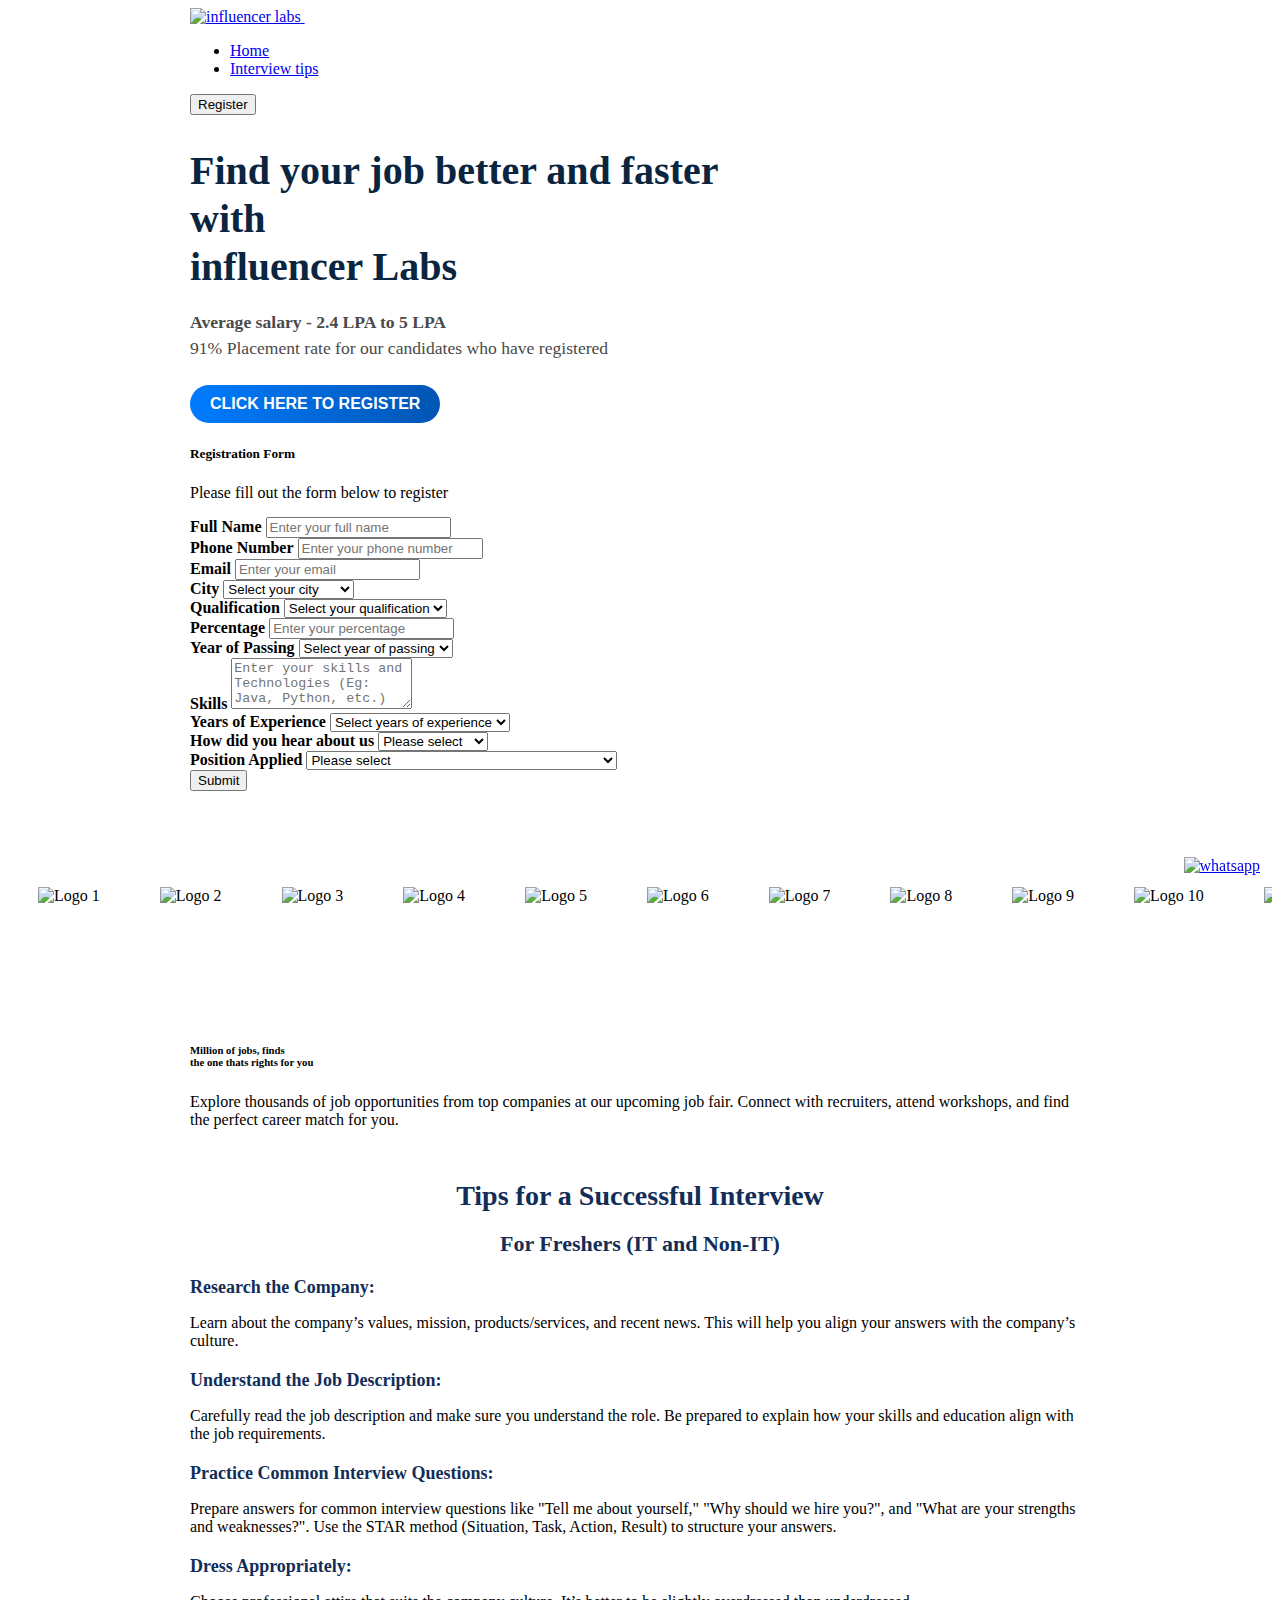
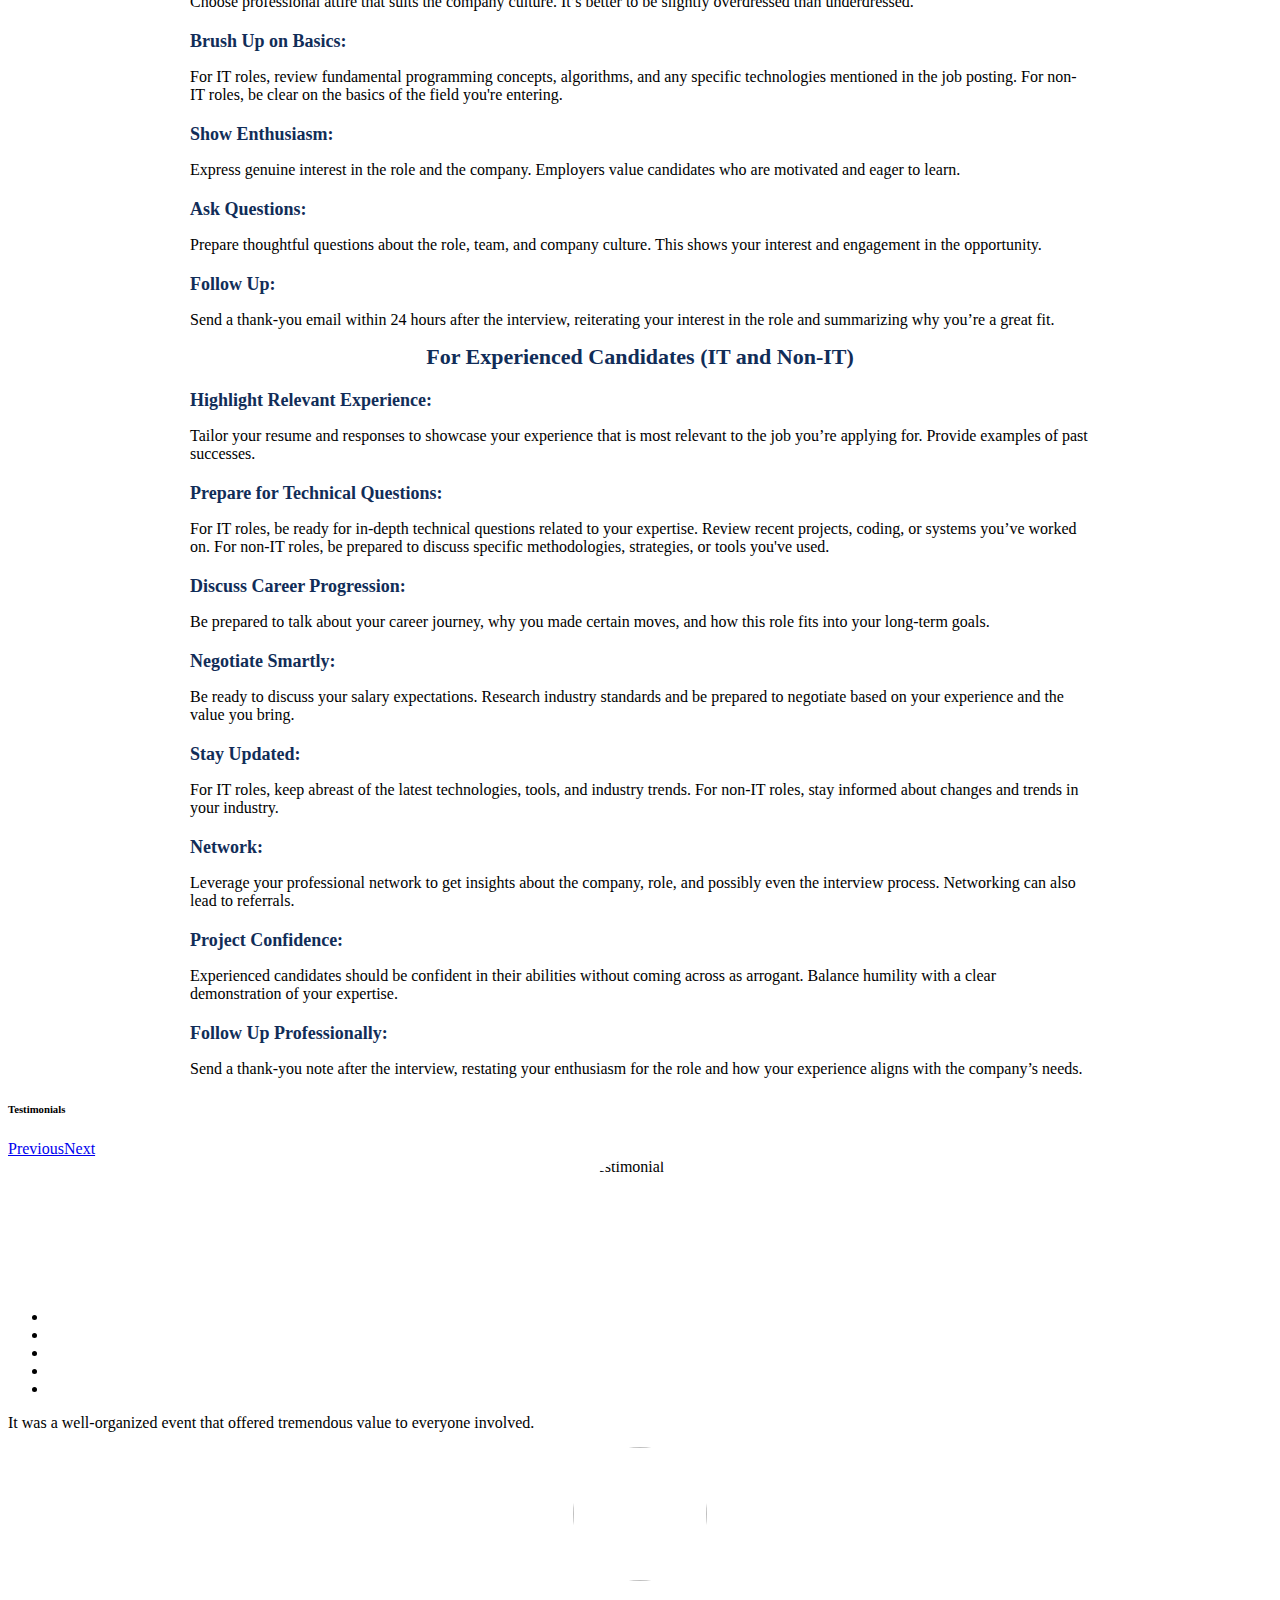
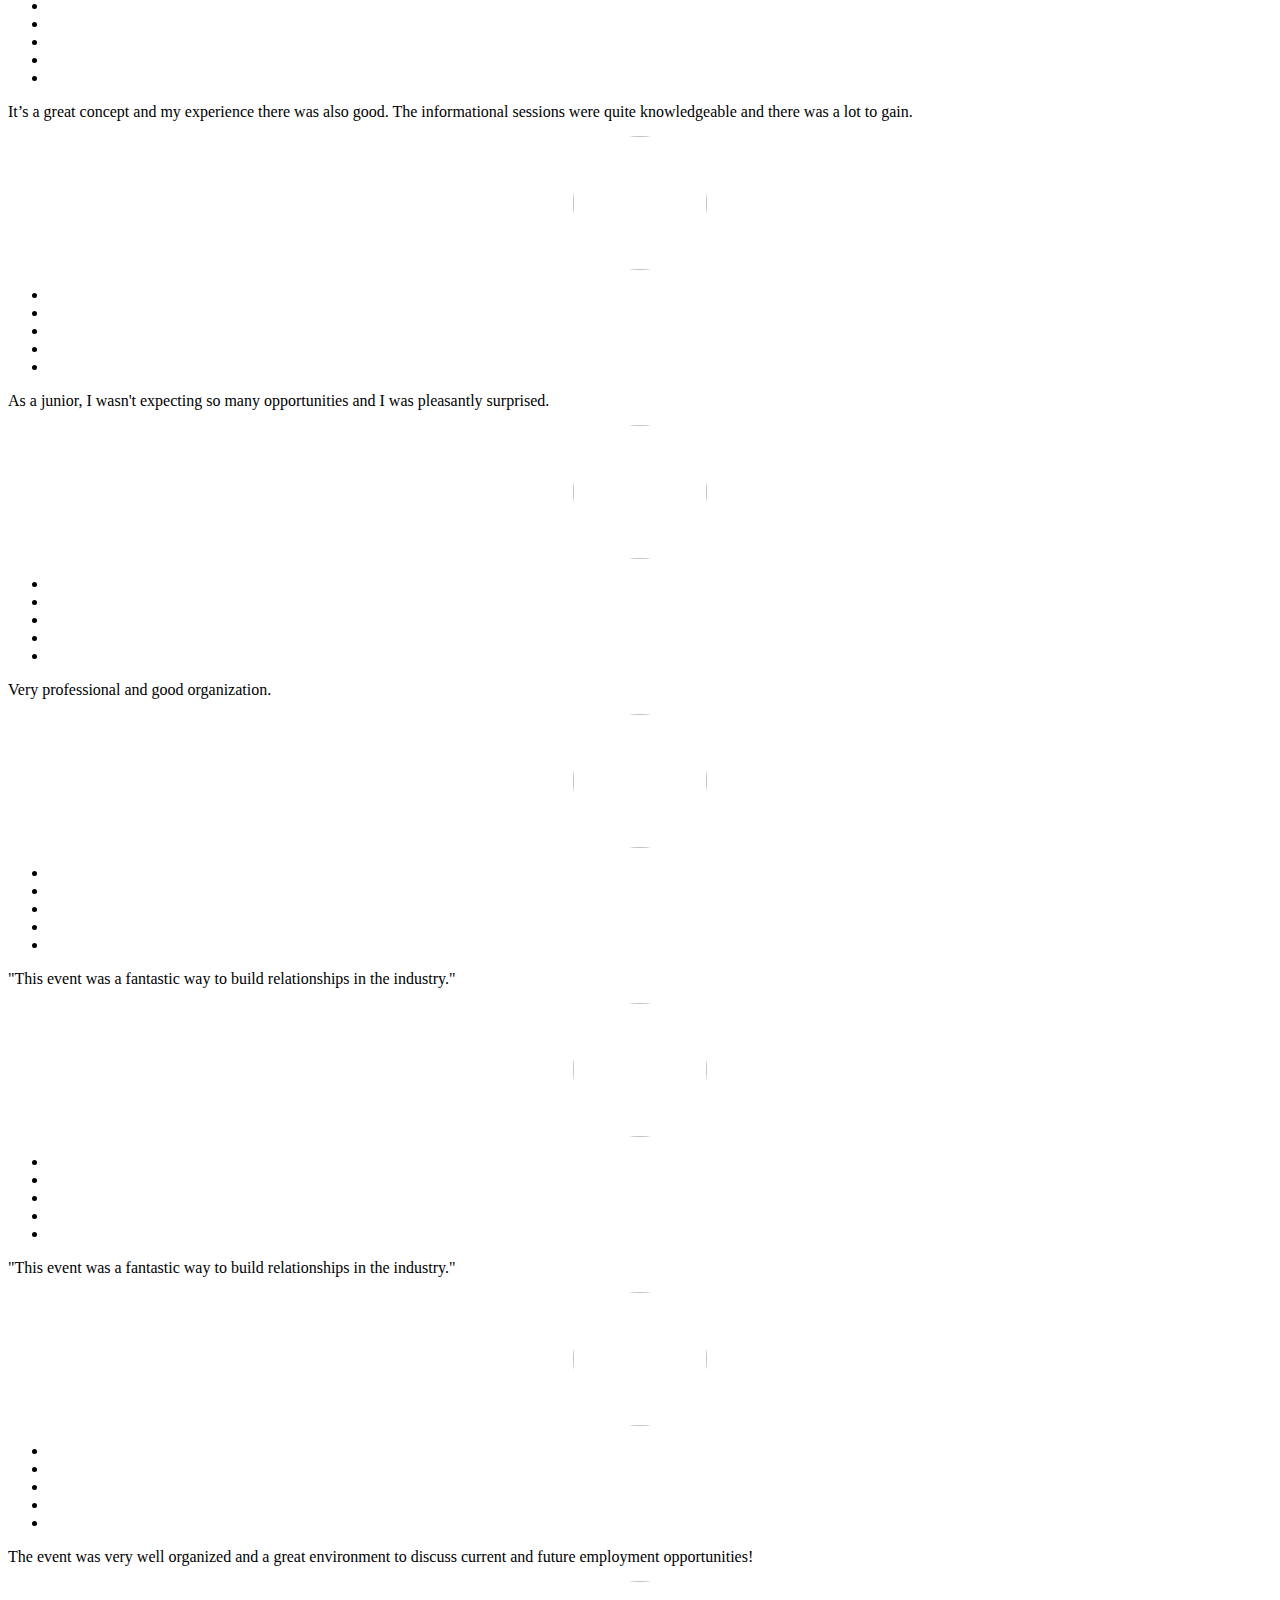
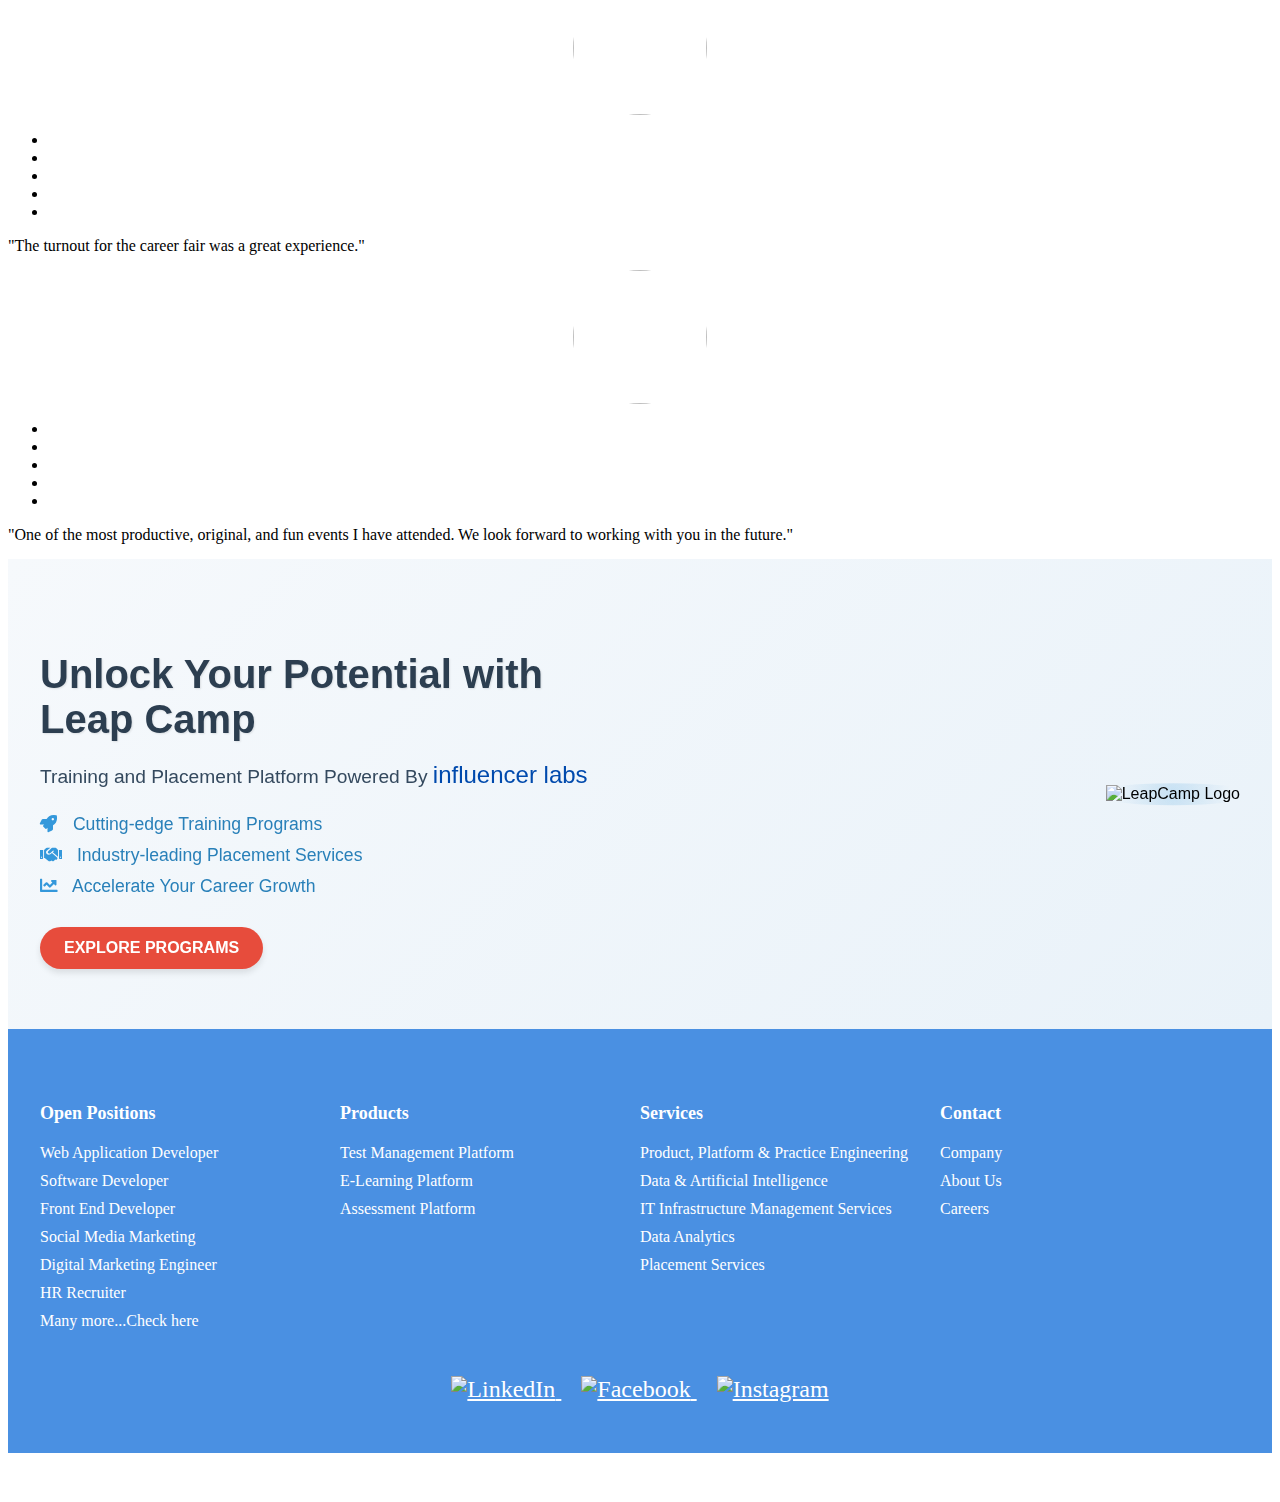
==== commit 00902fb3: "done" ====
--- a/public/index.html
+++ b/public/index.html
@@ -29,6 +29,7 @@
   <!--    Stylesheets-->
   <!-- ===============================================-->
   <link href="assets/css/theme.css" rel="stylesheet" />
+  <link rel="stylesheet" href="https://cdnjs.cloudflare.com/ajax/libs/font-awesome/5.15.3/css/all.min.css">
 
   <style>
     .logo-small {
@@ -85,7 +86,7 @@
     .container {
       max-width: 900px;
       margin: 0 auto;
-      padding: 20px;
+      
     }
 
     .form-label {
@@ -108,7 +109,7 @@
 
     /* CLIENT LOGO*/
   
-.clientLogo-container {
+  .clientLogo-container {
   overflow: hidden;
   white-space: nowrap;
   width: 100%;
@@ -121,8 +122,7 @@
 
 .clientLogo-wrapper {
   display: flex;
-  width: auto;
-  animation: scroll 100s linear infinite;
+  animation: scroll 80s linear infinite;
 }
 
 .clientLogo {
@@ -131,27 +131,83 @@
   justify-content: center;
   padding: 30px;
   flex-shrink: 0;
-  height: 150px; /* Set a fixed height for all logo containers */
+  height: 150px;
 }
 
 .clientLogo img {
   max-width: 150px;
-  max-height: 100px; /* Limit the height of the logo images */
+  max-height: 100px;
   width: auto;
   height: auto;
-  object-fit: contain; /* Ensure the entire logo is visible without distortion */
+  object-fit: contain;
 }
 
 @keyframes scroll {
   from {
-    transform: translateX(0%);
+    transform: translateX(0);
   }
   to {
-    transform: translateX(-100%);
-  }
-}
-
-
+    transform: translateX(-50%);
+  }
+}
+
+.job-title {
+  font-size: 2.5rem;
+  font-weight: 600;
+  line-height: 1.2;
+  margin-top: 2rem;
+  margin-bottom: 1rem;
+  color: #0a2540;
+}
+
+.job-stats {
+  font-size: 1rem;
+  line-height: 1.5;
+  margin-bottom: 1.5rem;
+  color: #4a4a4a;
+}
+
+.register-btn {
+  background-image: linear-gradient(to right, #007bff, #0056b3);
+  color: white;
+  border: none;
+  padding: 10px 20px;
+  font-size: 0.9rem;
+  font-weight: 600;
+  border-radius: 50px;
+  cursor: pointer;
+  transition: background-image 0.3s ease;
+}
+
+.register-btn:hover {
+  background-image: linear-gradient(to right, #0056b3, #004085);
+}
+
+@media (min-width: 768px) {
+  .job-title {
+    font-size: 2rem;
+  }
+
+  .job-stats {
+    font-size: 1.1rem;
+  }
+
+  .register-btn {
+    font-size: 1rem;
+  }
+}
+
+@media (min-width: 992px) {
+  .job-title {
+    font-size: 2.2rem;
+  }
+}
+
+@media (min-width: 1200px) {
+  .job-title {
+    font-size: 2.5rem;
+  }
+}
   .card-span-img {
     height: 134px;
     width: 134px;
@@ -163,84 +219,214 @@
       height: 100%;
       object-fit: cover;
     }
-    footer {
+    .site-footer {
+  background-color: #4a90e2;
+  color: white;
+  padding: 50px 0;
+}
+
+.footer-container {
   display: flex;
-  flex-wrap: wrap;
-  margin-top: auto;
-  background-color: #67b3f6;
-  padding: 60px 10%;
-}
-
-ul {
+  justify-content: space-between;
+  max-width: 1200px;
+  margin: 0 auto;
+  padding: 0 20px;
+}
+
+.footer-col {
+  flex: 1;
+}
+
+.footer-col h4 {
+  font-size: 18px;
+  margin-bottom: 20px;
+}
+
+.footer-col ul {
   list-style: none;
-}
-
-.footer-col {
-  width: 25%;
-}
-
-.footer-col h4 {
-  position: relative;
-  margin-bottom: 30px;
-  font-weight: 500px;
-  font-size: 22px;
-  color: white;
-  text-transform: capitalize;
-}
-
-.footer-col h4::before {
-  content: "";
-  position: absolute;
-  left: 0;
-  bottom: -6px;
-  background-color: #2764c0;
-  height: 2px;
-  width: 40px;
-}
-
-ul li:not(:last-child) {
-  margin-bottom: 8px;
-}
-
-ul li a {
-  display: block;
-  font-size: 15px;
-  text-transform: capitalize;
+  padding: 0;
+}
+
+.footer-col ul li {
+  margin-bottom: 10px;
+}
+
+.footer-col ul li a {
   color: white;
   text-decoration: none;
-  transition: 0.4s;
-}
-
-ul li {
-  display: block;
-  font-size: 15px;
-  text-transform: capitalize;
+}
+
+.footer-social {
+  text-align: center;
+  margin-top: 30px;
+}
+
+.footer-social a {
   color: white;
+  font-size: 24px;
+  margin: 0 10px;
+}
+
+@media (max-width: 768px) {
+  .footer-container {
+    flex-direction: column;
+  }
+  
+  .footer-col {
+    margin-bottom: 30px;
+  }
+}
+
+.leapcamp-showcase {
+  background: linear-gradient(135deg, #f6f9fc 0%, #e9f2f9 100%);
+  padding: 60px 0;
+  overflow: hidden;
+  position: relative;
+}
+
+.leapcamp-showcase .container {
+  max-width: 1200px;
+  margin: 0 auto;
+  display: flex;
+  align-items: center;
+  justify-content: space-between;
+  position: relative;
+  z-index: 1;
+}
+
+.leapcamp-showcase .content {
+  max-width: 60%;
+}
+
+.leapcamp-showcase .powered-by {
+  display: flex;
+  flex-direction: column;
+  align-items: flex-start;
+  margin-bottom: 30px;
+}
+
+.leapcamp-showcase .influencer-logo {
+  width: 250px; /* Increased size */
+  margin-bottom: 15px;
+}
+
+.leapcamp-showcase .powered-by p {
+  font-size: 1.1rem;
+  color: #34495e;
+  font-weight: 500;
+  margin: 0;
+}
+
+.leapcamp-showcase .title {
+  font-size: 2.5rem;
+  color: #2c3e50;
+  margin-bottom: 15px;
+  font-weight: 700;
+  text-shadow: 1px 1px 2px rgba(0,0,0,0.1);
+}
+
+.leapcamp-showcase .subtitle {
+  font-size: 1.2rem;
+  color: #34495e;
+  margin-bottom: 25px;
+  font-weight: 300;
+}
+
+.leapcamp-showcase .features {
+  list-style-type: none;
+  padding: 0;
+  margin-bottom: 30px;
+}
+
+.leapcamp-showcase .features li {
+  margin-bottom: 10px;
+  font-size: 1.1rem;
+  color: #2980b9;
+}
+
+.leapcamp-showcase .features i {
+  margin-right: 10px;
+  color: #3498db;
+}
+
+.leapcamp-showcase .cta-button {
+  display: inline-block;
+  background-color: #e74c3c;
+  color: white;
+  padding: 12px 24px;
   text-decoration: none;
-  transition: 0.4s;
-}
-
-ul li a:hover {
-  color: white;
-  padding-left: 2px;
-}
-
-.links a {
-  display: inline-block;
-  height: 44px;
-  width: 44px;
-  color: white;
-  background-color: rgba(40, 130, 214, 0.8);
-  margin: 0 8px 8px 0;
-  text-align: center;
-  line-height: 44px;
+  border-radius: 30px;
+  font-weight: bold;
+  text-transform: uppercase;
+  transition: all 0.3s ease;
+  box-shadow: 0 4px 6px rgba(0,0,0,0.1);
+}
+
+.leapcamp-showcase .cta-button:hover {
+  background-color: #c0392b;
+  transform: translateY(-2px);
+  box-shadow: 0 6px 8px rgba(0,0,0,0.15);
+}
+
+.leapcamp-showcase .logo-container {
+  max-width: 35%;
+  position: relative;
+}
+
+.leapcamp-showcase .logo {
+  max-width: 100%;
+  height: auto;
+  position: relative;
+  z-index: 2;
+  animation: float 3s ease-in-out infinite;
+}
+
+.leapcamp-showcase .logo-backdrop {
+  position: absolute;
+  top: 50%;
+  left: 50%;
+  transform: translate(-50%, -50%);
+  width: 120%;
+  height: 120%;
+  background: radial-gradient(circle, rgba(52,152,219,0.2) 0%, rgba(52,152,219,0) 70%);
   border-radius: 50%;
-  transition: 0.4s;
-}
-
-.links a:hover {
-  color: #4d4f55;
-  background-color: white;
+  z-index: 1;
+  animation: pulse 4s ease-in-out infinite;
+}
+
+@keyframes float {
+  0%, 100% { transform: translateY(0); }
+  50% { transform: translateY(-10px); }
+}
+
+@keyframes pulse {
+  0%, 100% { transform: translate(-50%, -50%) scale(1); opacity: 0.5; }
+  50% { transform: translate(-50%, -50%) scale(1.05); opacity: 0.8; }
+}
+
+/* Responsive adjustments */
+@media (max-width: 768px) {
+  .leapcamp-showcase .container {
+    flex-direction: column;
+    text-align: center;
+  }
+
+  .leapcamp-showcase .content,
+  .leapcamp-showcase .logo-container {
+    max-width: 100%;
+  }
+
+  .leapcamp-showcase .powered-by {
+    align-items: center;
+  }
+
+  .leapcamp-showcase .influencer-logo {
+    width: 200px; /* Slightly smaller on mobile */
+  }
+
+  .leapcamp-showcase .logo-container {
+    margin-top: 40px;
+  }
 }
 
 @media (max-width: 740px) {
@@ -422,7 +608,7 @@
       data-navbar-on-scroll="data-navbar-on-scroll">
       <div class="container">
         <a class="navbar-brand d-flex align-items-center fw-bolder fs-2 fst-italic" href="#">
-          <img src="assets/img/logo-removebg-preview.png" alt="influencer labs" class="logo-small ">
+          <img src="assets/img/influencerlab.png" alt="influencer labs" class="logo-small ">
         </a>
         <button class="navbar-toggler collapsed" type="button" data-bs-toggle="collapse"
           data-bs-target="#navbarSupportedContent" aria-controls="navbarSupportedContent" aria-expanded="false"
@@ -457,33 +643,24 @@
       });
     </script>
 
-    <section class="py-0" id="home">
-      <div class="bg-holder d-none d-sm-block"
-        style="background-image:url(assets/img/illustrations/hero-bg.png);background-position:right top;background-size:contain;">
+<section class="py-0" id="home">
+  <div class="bg-holder d-none d-sm-block"
+    style="background-image:url(assets/img/illustrations/hero-bg.png);background-position:right top;background-size:contain;">
+  </div>
+  <div class="bg-holder d-sm-none"
+    style="background-image:url(assets/img/illustrations/hero-bg.png);background-position:right top;background-size:contain;">
+  </div>
+  
+  <div class="container">
+    <div class="row align-items-center min-vh-75 min-vh-md-100">
+      <div class="col-md-7 col-lg-6 py-6 text-sm-start text-center">
+        <h1 class="job-title">Find your job better and faster <br class="d-block d-lg-none d-xl-block" /> with <br class="d-block d-lg-none d-xl-block" /> influencer Labs</h1>
+        <p class="job-stats"><strong>Average salary - 2.4 LPA to 5 LPA</strong> <br> 91% Placement rate for our candidates who have registered</p>
+        <button class="register-btn" type="button" onclick="document.getElementById('register').scrollIntoView({behavior: 'smooth'})">CLICK HERE TO REGISTER</button>
       </div>
-      <!--/.bg-holder-->
-
-      <div class="bg-holder d-sm-none"
-        style="background-image:url(assets/img/illustrations/hero-bg.png);background-position:right top;background-size:contain;">
-      </div>
-      <!--/.bg-holder-->
-
-      <div class="container">
-        <div class="row align-items-center min-vh-75 min-vh-md-100">
-          <div class="col-md-7 col-lg-6 py-6 text-sm-start text-center">
-            <h6 class="mt-6 mb-sm-4 display-2 fw-semi-bold lh-sm fs-4 fs-lg-6 fs-xxl-8">Find your job better <br
-                class="d-block d-lg-none d-xl-block" />and faster with InfluencerLabs</h6>
-            <!-- <p class="mb-4 fs-1">Average salary - 2.4 LPA to 5 LPA</p> -->
-            <p class="mb-4 fs-1"><strong>Average salary - 2.4 LPA to 5 LPA</strong> <br> 91% Placement rate for our
-              candidates who have registered</p>
-            <button class="btn btn-primary rounded-pill bg-gradient" type="button"
-              onclick="document.getElementById('register').scrollIntoView({behavior: 'smooth'})">CLICK HERE TO
-              REGISTER</button>
-            <!-- Search bar removed -->
-          </div>
-        </div>
-      </div>
-    </section>
+    </div>
+  </div>
+</section>
     <!-- <section class="py-5">
       <div class="bg-holder"
         style="background-image:url(assets/img/illustrations/bg.png);background-position:left top;background-size:initial;margin-top:-180px;">
@@ -685,15 +862,20 @@
                 <label for="Position" class="form-label">Position Applied</label>
                 <select class="form-select" name="Position" id="Position" required>
                   <option value="select">Please select</option>
-                  <option value="MarketingSpecialist">Marketing Specialist</option>
-                  <option value="SalesManager">Sales Manager</option>
-                  <option value="Developer">Developer</option>
-                  <option value="ProductManager">Product Manager</option>
-                  <option value="DataAnalyst">Data Analyst</option>
-                  <option value="HumanResources">Human Resources Manager</option>
-                  <option value="FinancialAnalyst">Financial Analyst</option>
-                  <option value="GraphicDesigner">Graphic Designer</option>
-                  <option value="ProjectManager">Project Manager</option>
+                  <option value="WebApplicationDeveloper">Web Application Developer</option>
+                  <option value="SoftwareDeveloper">Software Developer</option>
+                  <option value="FrontEndDeveloper">Front End Developer</option>
+                  <option value="SocialMediaMarketing">Social Media Marketing</option>
+                  <option value="DigitalMarketingEngineer">Digital Marketing Engineer</option>
+                  <option value="TeleSalesFieldSales">Tele Sales & Field Sales: IT products & Services</option>
+                  <option value="FieldSalesExecutives">Field Sales Executives</option>
+                  <option value="Accountant">Accountant / Account Assistant / Associate</option>
+                  <option value="CloudDevOpsEngineer">Azure / AWS / GCP and DevOps Engineers</option>
+                  <option value="VoiceProcessExecutives">Voice Process Executives</option>
+                  <option value="ITSupport">Desktop / Network / Application Support - L1 / L2</option>
+                  <option value="HardwareNetworkingEngineer">Hardware & Networking Engineer</option>
+                  <option value="HRRecruiter">HR Recruiter</option>
+                  <option value="HRRecruiter"></option>
                   <option value="Others">Others</option>
                 </select>
                 <input type="text" class="form-control mt-2" id="PositionOther" name="PositionOther" placeholder="Please specify" style="display: none;">
@@ -772,34 +954,7 @@
           <div class="clientLogo"><img src="assets/img/logos/BMC.png" alt="Logo 4" /></div>
           <div class="clientLogo"><img src="assets/img/logos/Collabera.png" alt="Logo 5" /></div>
           <div class="clientLogo"><img src="assets/img/logos/Dassault.png" alt="Logo 6" /></div>
-          <div class="clientLogo" ><img src="assets/img/logos/Divum.png" alt="Logo 7" /></div>
-          <div class="clientLogo"><img src="assets/img/logos/essae.jpg" alt="Logo 8" /></div>
-          <div class="clientLogo"><img src="assets/img/logos/GS.png" alt="Logo 9" /></div>
-          <div class="clientLogo"><img src="assets/img/logos/Gyansys.jpg" alt="Logo 10" /></div>
-          <div class="clientLogo" style="margin-bottom:70px;"><img src="assets/img/logos/HCL.png" alt="Logo 11" /></div>
-          <div class="clientLogo"><img src="assets/img/logos/HSI.png" alt="Logo 12" /></div>
-          <div class="clientLogo"><img src="assets/img/logos/IBM Blue.png" alt="Logo 13" /></div>
-          <div class="clientLogo"><img src="assets/img/logos/ICICI.png" alt="Logo 14" /></div>
-          <div class="clientLogo"><img src="assets/img/logos/Innocito.png" alt="Logo 15" /></div>
-          <div class="clientLogo"><img src="assets/img/logos/ksdc.png" alt="Logo 16" /></div>
-          <div class="clientLogo"><img src="assets/img/logos/Manipal.png" alt="Logo 17" /></div>
-          <div class="clientLogo"><img src="assets/img/logos/Microsoft Cloud Solution Provider.png" alt="Logo 18" /></div>
-          <div class="clientLogo"><img src="assets/img/logos/MPHASIS.png" alt="Logo 19" /></div>
-          <div class="clientLogo"><img src="assets/img/logos/Nivasoft.png" alt="Logo 20" /></div>
-          <div class="clientLogo"><img src="assets/img/logos/petcare.jpeg" alt="Logo 21" /></div>
-          <div class="clientLogo"><img src="assets/img/logos/Quess.png" alt="Logo 22" /></div>
-          <div class="clientLogo"><img src="assets/img/logos/RedHat Linux.png" alt="Logo 23" /></div>
-          <div class="clientLogo"><img src="assets/img/logos/redington.jpg" alt="Logo 24" /></div>
-          <div class="clientLogo"><img src="assets/img/logos/Salesforce.jpg" alt="Logo 25" /></div>
-          <div class="clientLogo"><img src="assets/img/logos/Shell.png" alt="Logo 26" /></div>
-          <div class="clientLogo"><img src="assets/img/logos/Sumadhura.png" alt="Logo 27" /></div>
-          <div class="clientLogo"><img src="assets/img/logos/Tangensys.png" alt="Logo 28" /></div>
-          <div class="clientLogo"><img src="assets/img/logos/TechM.png" alt="Logo 29" /></div>
-          <div class="clientLogo"><img src="assets/img/logos/Terrenos.png" alt="Logo 29" /></div>
-          <div class="clientLogo"><img src="assets/img/logos/Amazon 2024 New.png" alt="Logo 30" /></div>
-          <div class="clientLogo"><img src="assets/img/logos/Oracle.jpg" alt="Logo 31" /></div>
-          <!-- Duplicate the set of logos -->
-          <div class="clientLogo" ><img src="assets/img/logos/Divum.png" alt="Logo 7" /></div>
+          <div class="clientLogo"><img src="assets/img/logos/Divum.png" alt="Logo 7" /></div>
           <div class="clientLogo"><img src="assets/img/logos/essae.jpg" alt="Logo 8" /></div>
           <div class="clientLogo"><img src="assets/img/logos/GS.png" alt="Logo 9" /></div>
           <div class="clientLogo"><img src="assets/img/logos/Gyansys.jpg" alt="Logo 10" /></div>
@@ -822,10 +977,123 @@
           <div class="clientLogo"><img src="assets/img/logos/Sumadhura.png" alt="Logo 27" /></div>
           <div class="clientLogo"><img src="assets/img/logos/Tangensys.png" alt="Logo 28" /></div>
           <div class="clientLogo"><img src="assets/img/logos/TechM.png" alt="Logo 29" /></div>
-          <div class="clientLogo"><img src="assets/img/logos/Terrenos.png" alt="Logo 29" /></div>
-          <div class="clientLogo"><img src="assets/img/logos/Amazon 2024 New.png" alt="Logo 30" /></div>
-          <div class="clientLogo"><img src="assets/img/logos/Oracle.jpg" alt="Logo 31" /></div>
-          <div class="clientLogo"><img src="assets/img/logos/feane.PNG" alt="Logo 32" /></div>
+          <div class="clientLogo"><img src="assets/img/logos/Terrenos.png" alt="Logo 30" /></div>
+          <div class="clientLogo"><img src="assets/img/logos/Amazon 2024 New.png" alt="Logo 31" /></div>
+          <div class="clientLogo"><img src="assets/img/logos/Oracle.jpg" alt="Logo 32" /></div>
+          <div class="clientLogo"><img src="assets/img/logos/feane.PNG" alt="Logo 33" /></div>
+          <div class="clientLogo"><img src="assets/img/logos/Alchemy.png" alt="Logo 1" /></div>
+          <div class="clientLogo"><img src="assets/img/logos/Amway.jpg" alt="Logo 2" /></div>
+          <div class="clientLogo"><img src="assets/img/logos/Anakage.png" alt="Logo 3" /></div>
+          <div class="clientLogo"><img src="assets/img/logos/BMC.png" alt="Logo 4" /></div>
+          <div class="clientLogo"><img src="assets/img/logos/Collabera.png" alt="Logo 5" /></div>
+          <div class="clientLogo"><img src="assets/img/logos/Dassault.png" alt="Logo 6" /></div>
+          <div class="clientLogo"><img src="assets/img/logos/Divum.png" alt="Logo 7" /></div>
+          <div class="clientLogo"><img src="assets/img/logos/essae.jpg" alt="Logo 8" /></div>
+          <div class="clientLogo"><img src="assets/img/logos/GS.png" alt="Logo 9" /></div>
+          <div class="clientLogo"><img src="assets/img/logos/Gyansys.jpg" alt="Logo 10" /></div>
+          <div class="clientLogo"><img src="assets/img/logos/HCL.png" alt="Logo 11" /></div>
+          <div class="clientLogo"><img src="assets/img/logos/HSI.png" alt="Logo 12" /></div>
+          <div class="clientLogo"><img src="assets/img/logos/IBM Blue.png" alt="Logo 13" /></div>
+          <div class="clientLogo"><img src="assets/img/logos/ICICI.png" alt="Logo 14" /></div>
+          <div class="clientLogo"><img src="assets/img/logos/Innocito.png" alt="Logo 15" /></div>
+          <div class="clientLogo"><img src="assets/img/logos/ksdc.png" alt="Logo 16" /></div>
+          <div class="clientLogo"><img src="assets/img/logos/Manipal.png" alt="Logo 17" /></div>
+          <div class="clientLogo"><img src="assets/img/logos/Microsoft Cloud Solution Provider.png" alt="Logo 18" /></div>
+          <div class="clientLogo"><img src="assets/img/logos/MPHASIS.png" alt="Logo 19" /></div>
+          <div class="clientLogo"><img src="assets/img/logos/Nivasoft.png" alt="Logo 20" /></div>
+          <div class="clientLogo"><img src="assets/img/logos/petcare.jpeg" alt="Logo 21" /></div>
+          <div class="clientLogo"><img src="assets/img/logos/Quess.png" alt="Logo 22" /></div>
+          <div class="clientLogo"><img src="assets/img/logos/RedHat Linux.png" alt="Logo 23" /></div>
+          <div class="clientLogo"><img src="assets/img/logos/redington.jpg" alt="Logo 24" /></div>
+          <div class="clientLogo"><img src="assets/img/logos/Salesforce.jpg" alt="Logo 25" /></div>
+          <div class="clientLogo"><img src="assets/img/logos/Shell.png" alt="Logo 26" /></div>
+          <div class="clientLogo"><img src="assets/img/logos/Sumadhura.png" alt="Logo 27" /></div>
+          <div class="clientLogo"><img src="assets/img/logos/Tangensys.png" alt="Logo 28" /></div>
+          <div class="clientLogo"><img src="assets/img/logos/TechM.png" alt="Logo 29" /></div>
+          <div class="clientLogo"><img src="assets/img/logos/Terrenos.png" alt="Logo 30" /></div>
+          <div class="clientLogo"><img src="assets/img/logos/Amazon 2024 New.png" alt="Logo 31" /></div>
+          <div class="clientLogo"><img src="assets/img/logos/Oracle.jpg" alt="Logo 32" /></div>
+          <div class="clientLogo"><img src="assets/img/logos/feane.PNG" alt="Logo 33" /></div>
+          <div class="clientLogo"><img src="assets/img/logos/Airbnb.jpg" alt="Logo 34" /></div>
+          <div class="clientLogo"><img src="assets/img/logos/PayPal New 2023.png" alt="Logo 35" /></div>
+          <div class="clientLogo"><img src="assets/img/logos/Razorpay.png" alt="Logo 36" /></div>
+          <div class="clientLogo"><img src="assets/img/logos/Cisco Systems.png" alt="Logo 37" /></div>
+          <div class="clientLogo"><img src="assets/img/logos/vermaclabs.png" alt="Logo 38" /></div>
+          <div class="clientLogo"><img src="assets/img/logos/Oracle.jpg" alt="Logo 39" /></div>
+      
+          <!-- Duplicate the ENTIRE set of logos -->
+          <div class="clientLogo"><img src="assets/img/logos/Alchemy.png" alt="Logo 1" /></div>
+          <div class="clientLogo"><img src="assets/img/logos/Amway.jpg" alt="Logo 2" /></div>
+          <div class="clientLogo"><img src="assets/img/logos/Anakage.png" alt="Logo 3" /></div>
+          <div class="clientLogo"><img src="assets/img/logos/BMC.png" alt="Logo 4" /></div>
+          <div class="clientLogo"><img src="assets/img/logos/Collabera.png" alt="Logo 5" /></div>
+          <div class="clientLogo"><img src="assets/img/logos/Dassault.png" alt="Logo 6" /></div>
+          <div class="clientLogo"><img src="assets/img/logos/Divum.png" alt="Logo 7" /></div>
+          <div class="clientLogo"><img src="assets/img/logos/essae.jpg" alt="Logo 8" /></div>
+          <div class="clientLogo"><img src="assets/img/logos/GS.png" alt="Logo 9" /></div>
+          <div class="clientLogo"><img src="assets/img/logos/Gyansys.jpg" alt="Logo 10" /></div>
+          <div class="clientLogo"><img src="assets/img/logos/HCL.png" alt="Logo 11" /></div>
+          <div class="clientLogo"><img src="assets/img/logos/HSI.png" alt="Logo 12" /></div>
+          <div class="clientLogo"><img src="assets/img/logos/IBM Blue.png" alt="Logo 13" /></div>
+          <div class="clientLogo"><img src="assets/img/logos/ICICI.png" alt="Logo 14" /></div>
+          <div class="clientLogo"><img src="assets/img/logos/Innocito.png" alt="Logo 15" /></div>
+          <div class="clientLogo"><img src="assets/img/logos/ksdc.png" alt="Logo 16" /></div>
+          <div class="clientLogo"><img src="assets/img/logos/Manipal.png" alt="Logo 17" /></div>
+          <div class="clientLogo"><img src="assets/img/logos/Microsoft Cloud Solution Provider.png" alt="Logo 18" /></div>
+          <div class="clientLogo"><img src="assets/img/logos/MPHASIS.png" alt="Logo 19" /></div>
+          <div class="clientLogo"><img src="assets/img/logos/Nivasoft.png" alt="Logo 20" /></div>
+          <div class="clientLogo"><img src="assets/img/logos/petcare.jpeg" alt="Logo 21" /></div>
+          <div class="clientLogo"><img src="assets/img/logos/Quess.png" alt="Logo 22" /></div>
+          <div class="clientLogo"><img src="assets/img/logos/RedHat Linux.png" alt="Logo 23" /></div>
+          <div class="clientLogo"><img src="assets/img/logos/redington.jpg" alt="Logo 24" /></div>
+          <div class="clientLogo"><img src="assets/img/logos/Salesforce.jpg" alt="Logo 25" /></div>
+          <div class="clientLogo"><img src="assets/img/logos/Shell.png" alt="Logo 26" /></div>
+          <div class="clientLogo"><img src="assets/img/logos/Sumadhura.png" alt="Logo 27" /></div>
+          <div class="clientLogo"><img src="assets/img/logos/Tangensys.png" alt="Logo 28" /></div>
+          <div class="clientLogo"><img src="assets/img/logos/TechM.png" alt="Logo 29" /></div>
+          <div class="clientLogo"><img src="assets/img/logos/Terrenos.png" alt="Logo 30" /></div>
+          <div class="clientLogo"><img src="assets/img/logos/Amazon 2024 New.png" alt="Logo 31" /></div>
+          <div class="clientLogo"><img src="assets/img/logos/Oracle.jpg" alt="Logo 32" /></div>
+          <div class="clientLogo"><img src="assets/img/logos/feane.PNG" alt="Logo 33" /></div>
+          <div class="clientLogo"><img src="assets/img/logos/Alchemy.png" alt="Logo 1" /></div>
+          <div class="clientLogo"><img src="assets/img/logos/Amway.jpg" alt="Logo 2" /></div>
+          <div class="clientLogo"><img src="assets/img/logos/Anakage.png" alt="Logo 3" /></div>
+          <div class="clientLogo"><img src="assets/img/logos/BMC.png" alt="Logo 4" /></div>
+          <div class="clientLogo"><img src="assets/img/logos/Collabera.png" alt="Logo 5" /></div>
+          <div class="clientLogo"><img src="assets/img/logos/Dassault.png" alt="Logo 6" /></div>
+          <div class="clientLogo"><img src="assets/img/logos/Divum.png" alt="Logo 7" /></div>
+          <div class="clientLogo"><img src="assets/img/logos/essae.jpg" alt="Logo 8" /></div>
+          <div class="clientLogo"><img src="assets/img/logos/GS.png" alt="Logo 9" /></div>
+          <div class="clientLogo"><img src="assets/img/logos/Gyansys.jpg" alt="Logo 10" /></div>
+          <div class="clientLogo"><img src="assets/img/logos/HCL.png" alt="Logo 11" /></div>
+          <div class="clientLogo"><img src="assets/img/logos/HSI.png" alt="Logo 12" /></div>
+          <div class="clientLogo"><img src="assets/img/logos/IBM Blue.png" alt="Logo 13" /></div>
+          <div class="clientLogo"><img src="assets/img/logos/ICICI.png" alt="Logo 14" /></div>
+          <div class="clientLogo"><img src="assets/img/logos/Innocito.png" alt="Logo 15" /></div>
+          <div class="clientLogo"><img src="assets/img/logos/ksdc.png" alt="Logo 16" /></div>
+          <div class="clientLogo"><img src="assets/img/logos/Manipal.png" alt="Logo 17" /></div>
+          <div class="clientLogo"><img src="assets/img/logos/Microsoft Cloud Solution Provider.png" alt="Logo 18" /></div>
+          <div class="clientLogo"><img src="assets/img/logos/MPHASIS.png" alt="Logo 19" /></div>
+          <div class="clientLogo"><img src="assets/img/logos/Nivasoft.png" alt="Logo 20" /></div>
+          <div class="clientLogo"><img src="assets/img/logos/petcare.jpeg" alt="Logo 21" /></div>
+          <div class="clientLogo"><img src="assets/img/logos/Quess.png" alt="Logo 22" /></div>
+          <div class="clientLogo"><img src="assets/img/logos/RedHat Linux.png" alt="Logo 23" /></div>
+          <div class="clientLogo"><img src="assets/img/logos/redington.jpg" alt="Logo 24" /></div>
+          <div class="clientLogo"><img src="assets/img/logos/Salesforce.jpg" alt="Logo 25" /></div>
+          <div class="clientLogo"><img src="assets/img/logos/Shell.png" alt="Logo 26" /></div>
+          <div class="clientLogo"><img src="assets/img/logos/Sumadhura.png" alt="Logo 27" /></div>
+          <div class="clientLogo"><img src="assets/img/logos/Tangensys.png" alt="Logo 28" /></div>
+          <div class="clientLogo"><img src="assets/img/logos/TechM.png" alt="Logo 29" /></div>
+          <div class="clientLogo"><img src="assets/img/logos/Terrenos.png" alt="Logo 30" /></div>
+          <div class="clientLogo"><img src="assets/img/logos/Amazon 2024 New.png" alt="Logo 31" /></div>
+          <div class="clientLogo"><img src="assets/img/logos/Oracle.jpg" alt="Logo 32" /></div>
+          <div class="clientLogo"><img src="assets/img/logos/feane.PNG" alt="Logo 33" /></div>
+          <div class="clientLogo"><img src="assets/img/logos/Airbnb.jpg" alt="Logo 34" /></div>
+          <div class="clientLogo"><img src="assets/img/logos/PayPal New 2023.png" alt="Logo 35" /></div>
+          <div class="clientLogo"><img src="assets/img/logos/Razorpay.png" alt="Logo 36" /></div>
+          <div class="clientLogo"><img src="assets/img/logos/Cisco Systems.png" alt="Logo 37" /></div>
+          <div class="clientLogo"><img src="assets/img/logos/vermaclabs.png" alt="Logo 38" /></div>
+          <div class="clientLogo"><img src="assets/img/logos/Oracle.jpg" alt="Logo 39" /></div>
         </div>
       </div>
   
@@ -1484,74 +1752,96 @@
         style="background-image:url(assets/img/illustrations/footer-bg.png);background-position:center;z-index: -1;background-size:cover;">
       </div>
       <!--/.bg-holder-->
-      <div class="logimg">
-
-        <a href="https://www.leapcamp.in/home.html">
-          <img src="assets/img/logo-dark.png" alt="leap Camp" width="100" height="50">
-        </a>
-  
-      <p>Training and Placement Platform Powered By</p>
-  
-        <a href="https://www.influencerlabs.in/index.html">
-          <img src="assets/img/influ.png" alt="Influencer Labs" width="200" height="50">
-        </a>
-  
+      <div class="gartner-section" style="background-color: #f8f9fa; font-family: Arial, sans-serif;">
+        <section class="leapcamp-showcase">
+          <div class="container">
+            <div class="content">
+              <!-- <div class="powered-by">
+                <img src="assets/img/influencerlab.png" alt="Influencer Labs Logo" class="influencer-logo">
+                <p>Training and Placement Platform Powered By</p>
+              </div> -->
+              <h2 class="title">Unlock Your Potential with <br>Leap Camp</h2>
+              <p class="subtitle"><strong>Training and Placement Platform Powered By <a href="https://influencerlabs.in/" target="_blank" style="text-decoration: none; color: inherit;"><span style="font-size: 1.5rem; color: #004aad;" >influencer labs</span></a> </strong></p>
+              <ul class="features">
+                <li><i class="fas fa-rocket"></i> Cutting-edge Training Programs</li>
+                <li><i class="fas fa-handshake"></i> Industry-leading Placement Services</li>
+                <li><i class="fas fa-chart-line"></i> Accelerate Your Career Growth</li>
+              </ul>
+              <a href="https://www.leapcamp.in/" target="_blank" class="cta-button">Explore Programs</a>
+            </div>
+            <div class="logo-container">
+              <img src="assets/img/leapcamp.png" alt="LeapCamp Logo" class="logo">
+              <div class="logo-backdrop"></div>
+            </div>
+          </div>
+        </section>
+        <!-- <div class="background-shapes" style="position: absolute; right: 0; bottom: 0; width: 30%; height: 60%; overflow: hidden;">
+          <div style="position: absolute; right: -10%; bottom: -10%; width: 100%; height: 100%; background-color: rgba(0, 120, 212, 0.1); transform: rotate(-15deg);"></div>
+          <div style="position: absolute; right: -5%; bottom: -15%; width: 100%; height: 100%; background-color: rgba(0, 120, 212, 0.15); transform: rotate(-10deg);"></div>
+          <div style="position: absolute; right: 0; bottom: -20%; width: 100%; height: 100%; background-color: rgba(0, 120, 212, 0.2); transform: rotate(-5deg);"></div>
+        </div> -->
       </div>
-      <footer>
-
-        <div class="footer-col">
+      <footer class="site-footer">
+        <div class="footer-container">
+          <div class="footer-col">
+            <h4>Open Positions</h4>
+            <ul>
+              <li><a href="#register">Web Application Developer</a></li>
+              <li><a href="#register">Software Developer</a></li>
+              <li><a href="#register">Front End Developer</a></li>
+              <li><a href="#register">Social Media Marketing</a></li>
+              <li><a href="#register">Digital Marketing Engineer</a></li>
+              <!-- <li><a href="#">Tele Sales & Field Sales: IT products & Services</a></li>
+              <li><a href="#">Field Sales Executives</a></li>
+              <li><a href="#">Accountant / Account Assistant/ Associate</a></li>
+              <li><a href="#">Azure / AWS / GCP and DevOps Engineers</a></li>
+              <li><a href="#">Voice Process Executives</a></li>
+              <li><a href="#">Desktop / Network / Application Support - L1 / L2</a></li>
+              <li><a href="#">Hardware & Networking Engineer</a></li> -->
+              <li><a href="#register">HR Recruiter</a></li>
+              <li><a href="#register">Many more...Check here</a></li>
+            </ul>
+          </div>
+          <div class="footer-col">
             <h4>Products</h4>
             <ul>
-                <li><a href="#">Test Management Platform</a></li>
-                <li><a href="#">E-Learning Platform</a></li>
-                <li><a href="#">Assessment Platform</a></li>
+                <li><a href="https://influencerlabs.in/index.html" target="_blank">Test Management Platform</a></li>
+                <li><a href="https://influencerlabs.in/index.html" target="_blank">E-Learning Platform</a></li>
+                <li><a href="https://influencerlabs.in/index.html" target="_blank">Assessment Platform</a></li>
             </ul>
-        </div>
-        <div class="footer-col">
+          </div>
+          <div class="footer-col">
             <h4>Services</h4>
             <ul>
-              <li>Product, Platform & Practice Engineering</li>
-              <li>Data & Artificial Intelligence</li>
-              <li>IT Infrastructure Management Services</li>
-              <li>Data Analytics</li>
-              <li>Placement Services</li>
-                <!-- <li><a href="#">technology</a></li>
-                <li><a href="#">science</a></li>
-                <li><a href="#">business</a></li>
-                <li><a href="#">professional</a></li>
-                <li><a href="#">API</a></li> -->
+              <li><a href="https://influencerlabs.in/index.html" target="_blank">Product, Platform & Practice Engineering</a></li>
+              <li><a href="https://influencerlabs.in/index.html" target="_blank">Data & Artificial Intelligence</a></li>
+              <li><a href="https://influencerlabs.in/index.html" target="_blank">IT Infrastructure Management Services</a></li>
+              <li><a href="https://influencerlabs.in/index.html" target="_blank"></a>Data Analytics</a></li>
+              <li><a href="https://influencerlabs.in/index.html" target="_blank">Placement Services</a></li>
             </ul>
+          </div>
+          <div class="footer-col">
+            <h4>Contact</h4>
+            <ul>
+              <li><a href="https://influencerlabs.in/index.html" target="_blank">Company</a></li>
+              <li><a href="https://influencerlabs.in/about.html" target="_blank">About Us</a></li>
+              <li><a href="https://influencerlabs.in/index.html" target="_blank">Careers</a></li>
+              <!-- <li><a href="https://influencerlabs.in/index.html" target="_blank">Testimonials</a></li> -->
+            </ul>
+          </div>
         </div>
-        <div class="footer-col">
-            <h4 style = "text-align: center; align-items: center;">company</h4>
-            <ul style = "text-align: center; align-items: center;">
-                <li><a href="#">About Us</a></li>
-                <!-- <li><a href="#">Test Management Platform</a></li>
-                <li><a href="#">E-Learning Platform</a></li>
-                <li><a href="#">Assessment Platform</a></li> -->
-                <li><a href="#">Careers</a></li>
-  
-                <li><a href="#">Testimonials</a></li>
-               </ul>
+        <div class="footer-social">
+          <a href="https://www.linkedin.com/company/ilabs2021/" target="_blank">
+            <img src="assets/img/linkedin.png" alt="LinkedIn" width="45" height="45">
+          </a>
+          <a href="https://www.facebook.com/ilabs2021" target="_blank">
+            <img src="assets/img/facebook.png" alt="Facebook" width="45" height="45">
+          </a>
+          <a href="https://www.instagram.com/influencer_labs_in/" target="_blank">
+            <img src="assets/img/insta.png" alt="Instagram" width="45" height="45">
+          </a>
         </div>
-        <div class="footer-col">
-            <h4>follow us</h4>
-            <div class="links">
-              <a href="https://www.linkedin.com/company/ilabs2021/" target="_blank">
-  <img src="assets/img/linkedin.png" alt="LinkedIn" width="45" height="45">
-</a>
-<a href="https://www.facebook.com/ilabs2021" target="_blank">
-  <img src="assets/img/facebook.png" alt="Facebook" width="45" height="45">
-</a>
-<a href="https://www.instagram.com/influencer_labs_in/" target="_blank">
-  <img src="assets/img/insta.png" alt="Instagram" width="45" height="45">
-</a>
-                
-            </div>
-        </div>
-        
-        
-    </footer>
+      </footer>
     <p class="mb-0 text-center" style="color: white;">&copy; 2024 <a href="https://influencerlabs.in/index.html" target="_blank" style="text-decoration: none; color: white;">Influencer Labs</a>. All rights reserved.</p>
 
       <!-- </footer> -->
